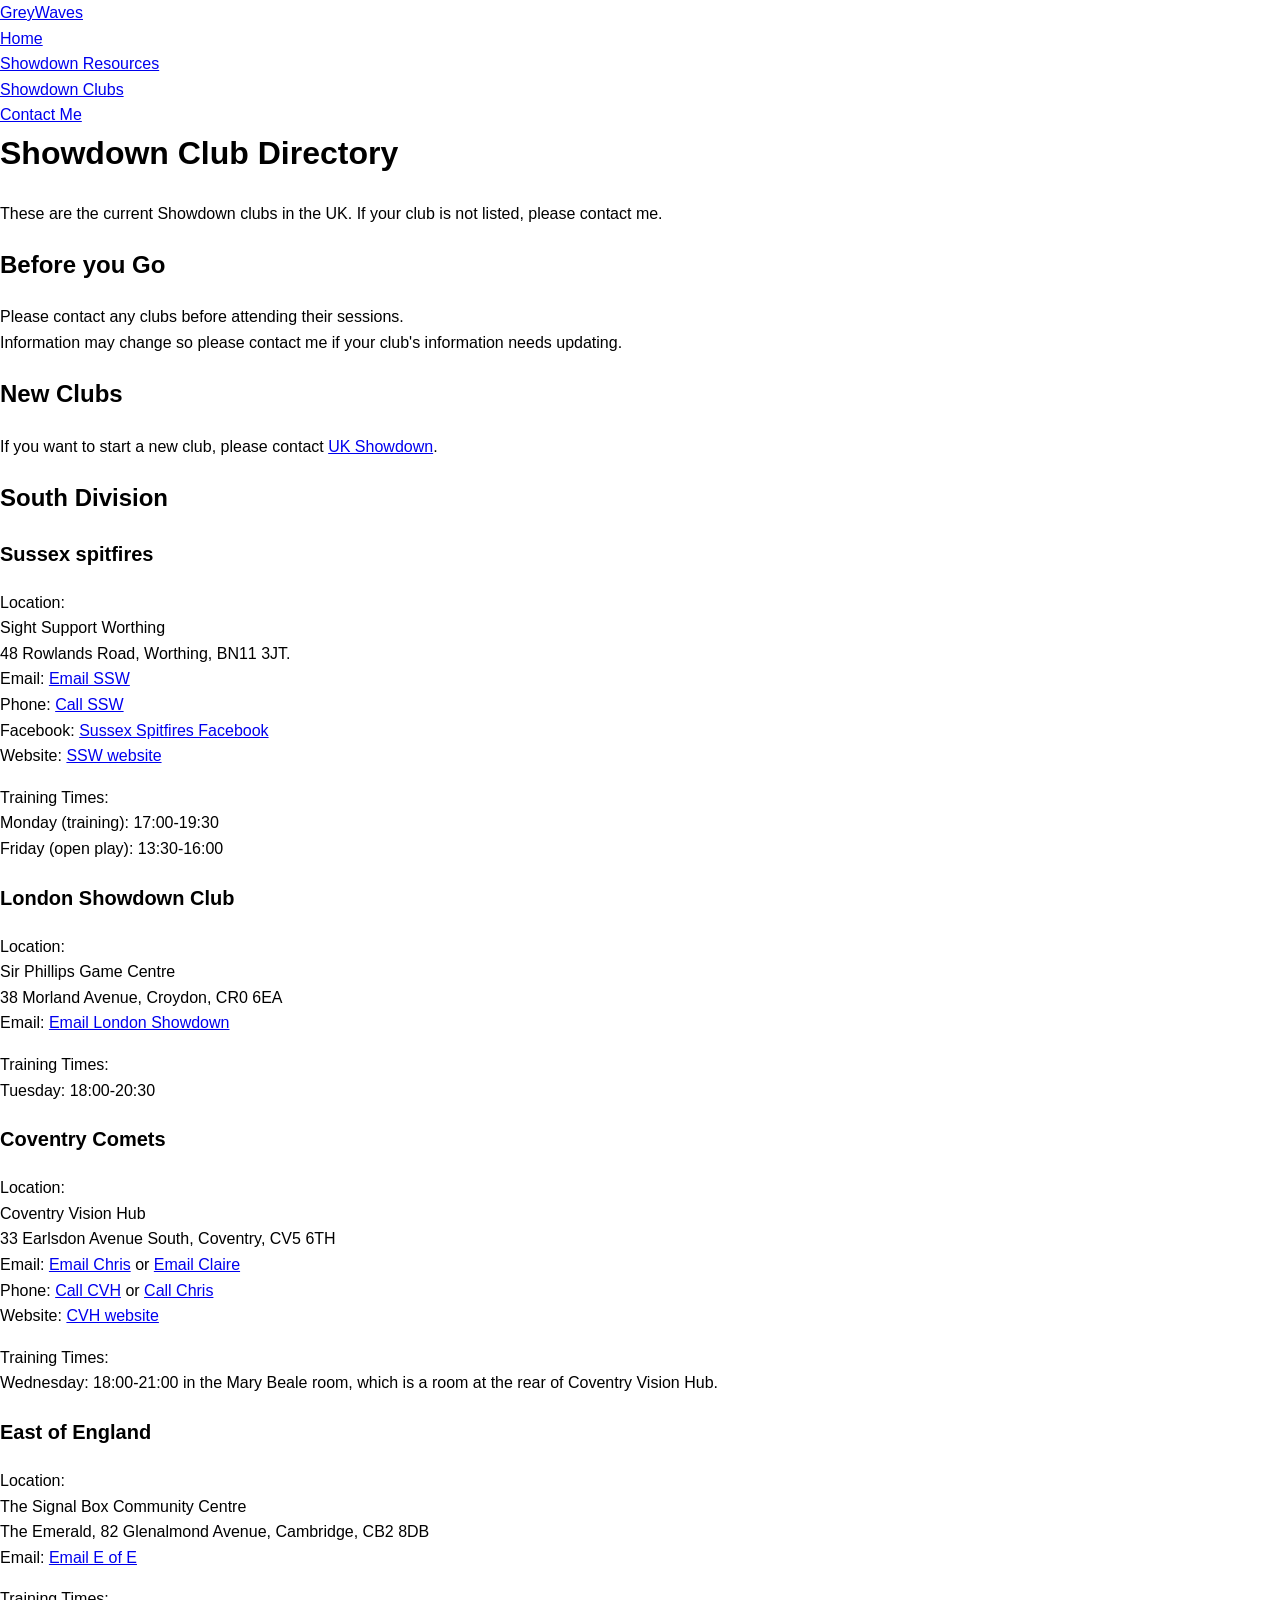
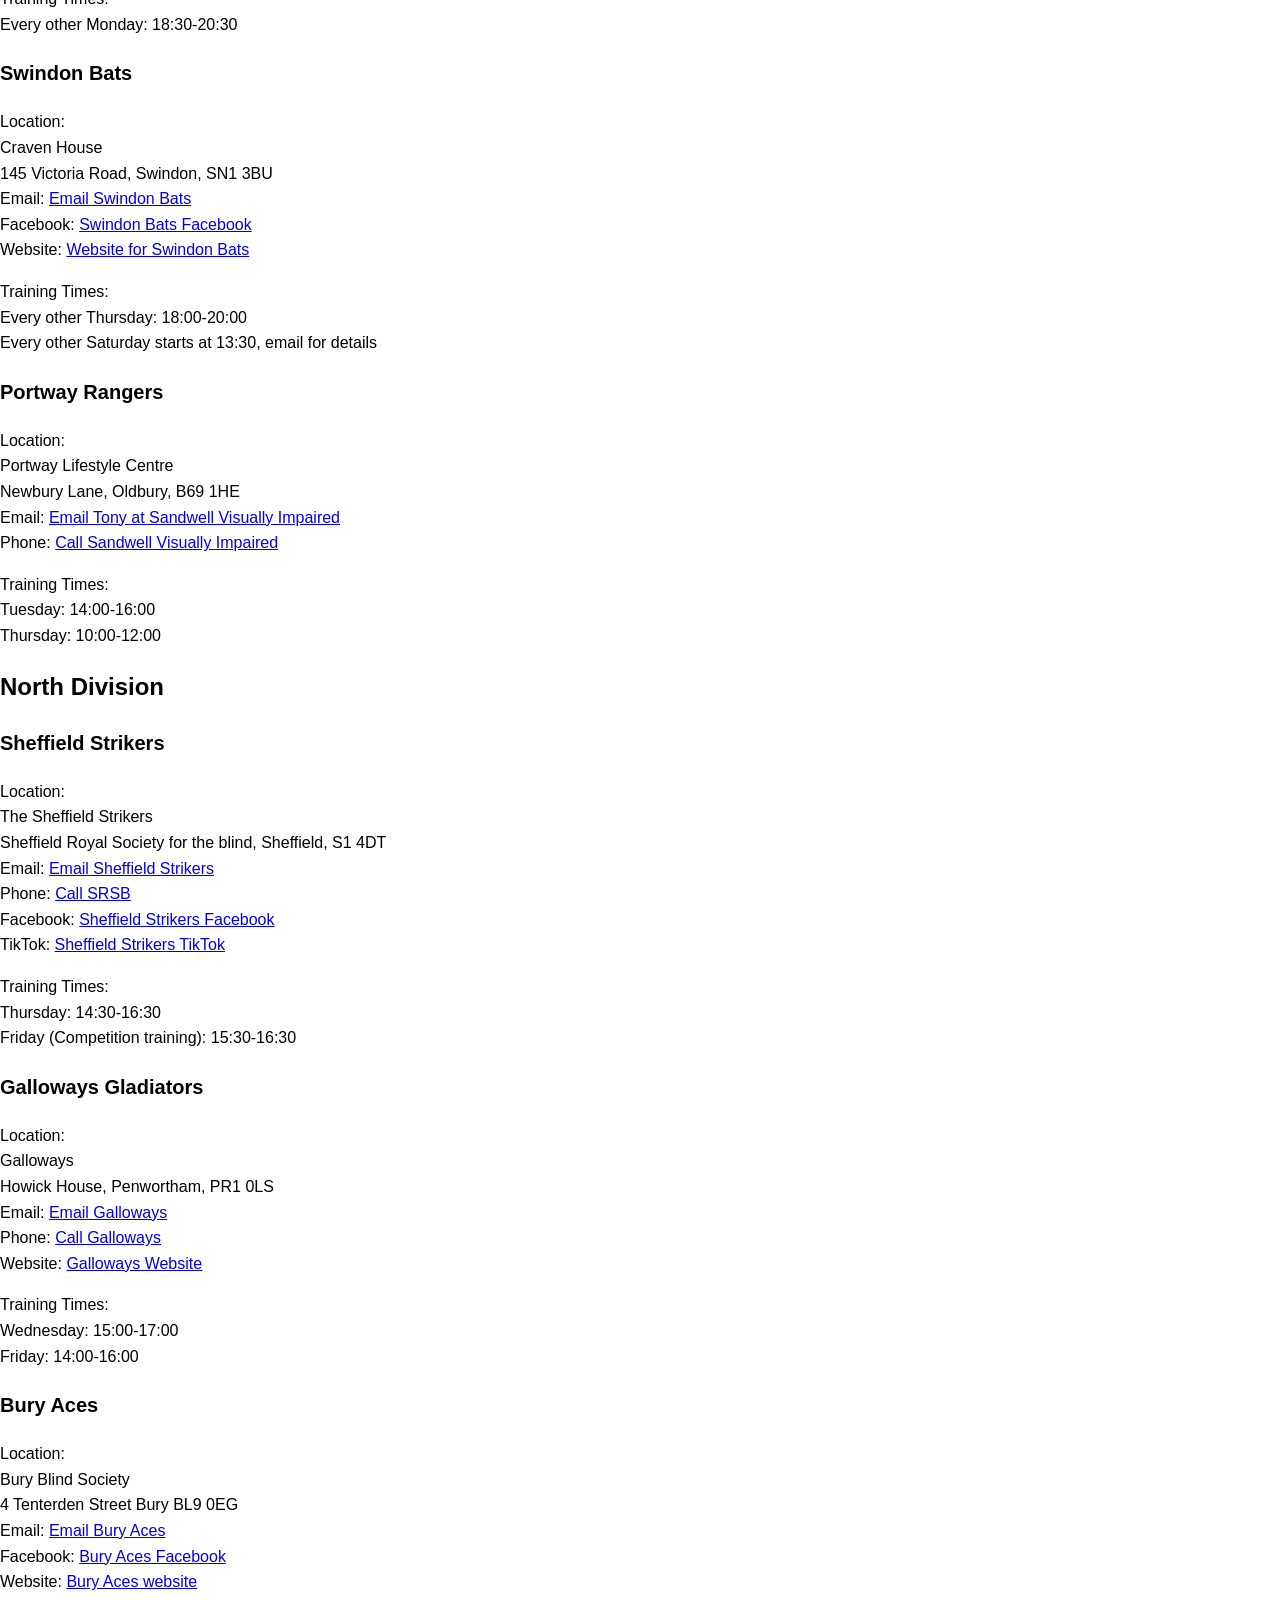
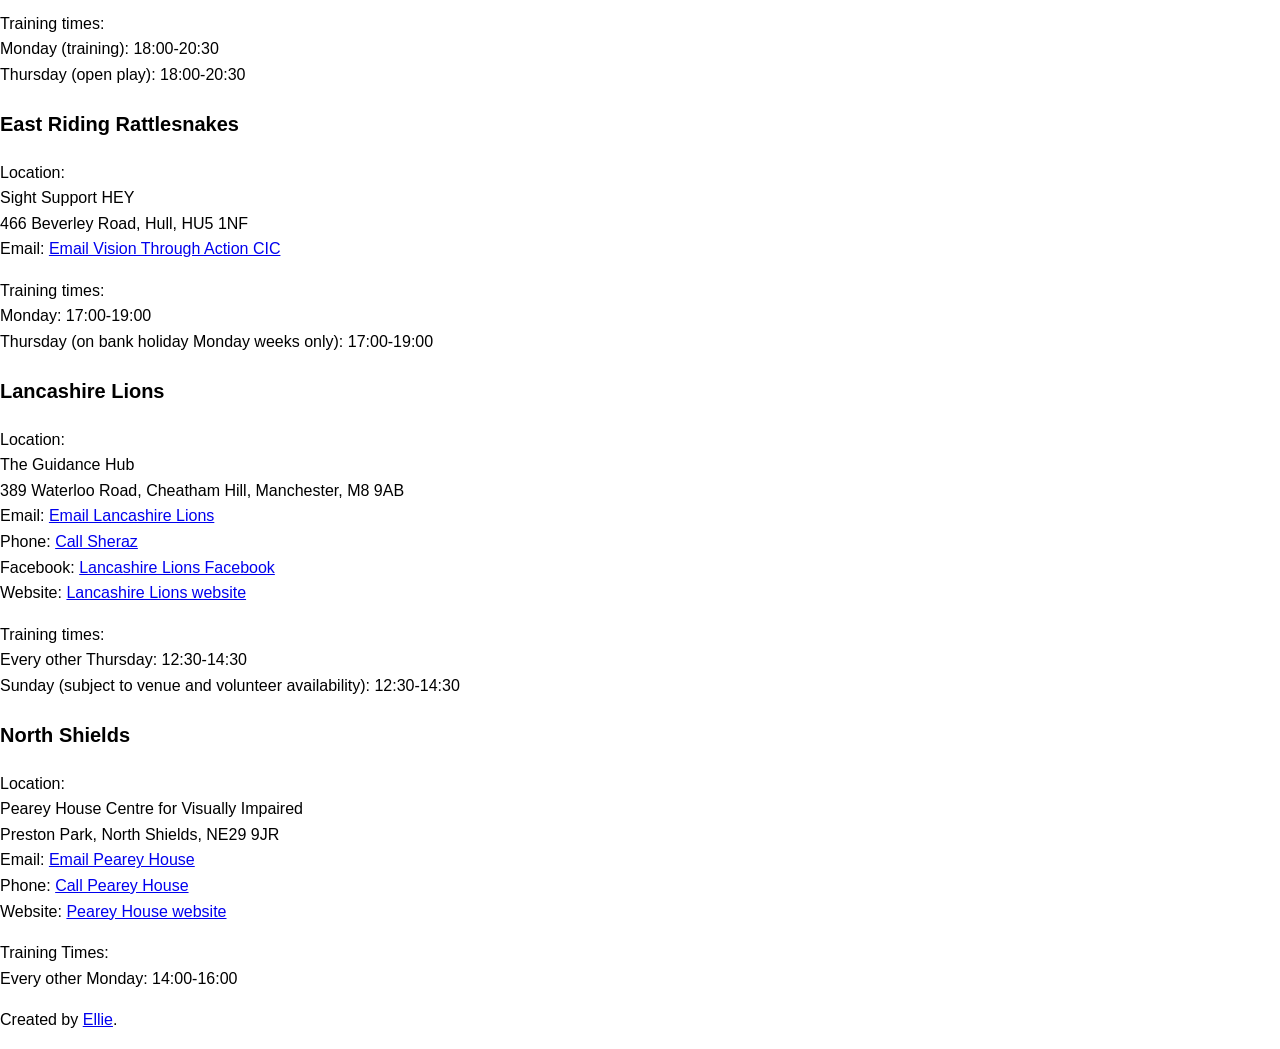
==== clubdirectory.html @ b18cebc3 "Added footer" ====
<!DOCTYPE HTML>
<html>
<head>
    <meta charset="UTF-8">
                  <meta name="viewport" content="width=device-width, initial-scale=1.0, user-scalable=yes">
                  <link rel="stylesheet" href="styles.css">
<title>Showdown Club Directory</title>
</head>
<body>
    <header>
        <a href="https://greywaves.github.io">GreyWaves</a>
        <nav>
            <ul>
                <li><a href='https://greywaves.github.io'>Home</a></li>
                <li><a href='https://greywaves.github.io/resources.html'>Showdown Resources</a></li>
                <li><a href="https://greywaves.github.io/clubdirectory.html">Showdown Clubs</a></li>
                <li><a href='https://greywaves.github.io/contact.html'>Contact Me</a></li>
            </ul>
        </nav>
    </header>
    <main>
<h1>Showdown Club Directory</h1>
<p>These are the current Showdown clubs in the UK. If your club is not listed, please contact me.</p>
<h2>Before you Go</h2>
<p>Please contact any clubs before attending their sessions.
    <br>Information may change so please contact me if your club's information needs updating.</p>
<h2>New Clubs</h2>
<p>If you want to start a new club, please contact <a href='mailto:ukshowdown@gmail.com'>UK Showdown</a>.</p>
    <h2>South Division</h2>
<h3>Sussex spitfires</h3>
<p>Location:
    <br>Sight Support Worthing
    <br>48 Rowlands Road, Worthing, BN11 3JT.
    <br>Email: <a href='mailto:info@sswcharity.org.uk'>Email SSW</a>
    <br>Phone: <a href='tel:+441903235782'>Call SSW</a>
    <br>Facebook: <a href="https://www.facebook.com/p/Sussex-Spitfires-Showdown-Club-61573542395654/">Sussex Spitfires Facebook</a>
    <br>Website: <a href="https://sswcharity.org.uk/member-events/">SSW website</a>
</p>
<p>Training Times:
    <br>Monday (training): 17:00-19:30
    <br>Friday (open play): 13:30-16:00
</p>
<h3>London Showdown Club</h3>
<p>Location:
    <br>Sir Phillips Game Centre
    <br>38 Morland Avenue, Croydon, CR0 6EA
    <br>Email: <a href='mailto:ukshowdown@gmail.com'>Email London Showdown</a>
</p>
<p>Training Times:
    <br>Tuesday: 18:00-20:30
</p>
<h3>Coventry Comets</h3>
<p>Location:
    <br>Coventry Vision Hub
    <br>33 Earlsdon Avenue South, Coventry, CV5 6TH
    <br>Email: <a href='mailto:chris@coventryvision.org.uk'>Email Chris</a> or <a href='mailto:claire@coventryvision.org.uk'>Email Claire</a>
    <br>Phone: <a href='tel:+442476717522'>Call CVH</a> or <a href='tel:+447907417130'>Call Chris</a>
    <br>Website: <a href="https://coventryvision.org.uk/how-we-help/activities/">CVH website</a>
</p>
<p>Training Times:
    <br>Wednesday: 18:00-21:00 in the Mary Beale room, which is a room at the rear of Coventry Vision Hub.
</p>
<h3>East of England</h3>
<p>Location:
    <br>The Signal Box Community Centre
    <br>The Emerald, 82 Glenalmond Avenue, Cambridge, CB2 8DB
    <br>Email: <a href='mailto:'eofeshowdown@gmail.com'>Email E of E</a>
</p>
<p>Training Times:
    <br>Every other Monday: 18:30-20:30</p>
<h3>Swindon Bats</h3>
<p>Location:
    <br>Craven House
    <br>145 Victoria Road, Swindon, SN1 3BU
    <br>Email: <a href='mailto:sports@swindonbats.org.uk'>Email Swindon Bats</a>
    <br>Facebook: <a href="https://www.facebook.com/p/Swindon-Bats-61557355094859/">Swindon Bats Facebook</a>
    <br>Website: <a href='https://www.swindonbats.org/showdown/'>Website for Swindon Bats</a>
</p>
<p>Training Times:
    <br>Every other Thursday: 18:00-20:00
    <br>Every other Saturday starts at 13:30, email for details
</p>
<h3>Portway Rangers</h3>
<p>Location:
    <br>Portway Lifestyle Centre
<br>Newbury Lane, Oldbury, B69 1HE
<br>Email: <a href='mailto:Tony@sandwellvisuallyimpaired.org.uk'>Email Tony at Sandwell Visually Impaired</a>
<br>Phone: <a href="tel:01215254810">Call Sandwell Visually Impaired</a>
</p>
<p>Training Times:
    <br>Tuesday: 14:00-16:00
    <br>Thursday: 10:00-12:00
</p>
<h2>North Division</h2>
    <h3>Sheffield Strikers</h3>
    <p>Location:
        <br>The Sheffield Strikers
        <br>Sheffield Royal Society for the blind, Sheffield, S1 4DT
        <br>Email: <a href='mailto:sheffieldstrikersshowdown@gmail.com'>Email Sheffield Strikers</a>
        <br>Phone: <a href='tel:+441142722757'>Call SRSB</a>
        <br>Facebook: <a href="https://www.facebook.com/p/Sheffield-Strikers-100094418477090/">Sheffield Strikers Facebook</a>
        <br>TikTok: <a href="https://www.tiktok.com/@sheffield_strikers_sd/">Sheffield Strikers TikTok</a>
    </p>
    <p>Training Times:
        <br>Thursday: 14:30-16:30
        <br>Friday (Competition training): 15:30-16:30
    </p>
    <h3>Galloways Gladiators</h3>
    <p>Location:
        <br>Galloways
        <br>Howick House, Penwortham, PR1 0LS
        <br>Email: <a href="enquiries@galloways.org.uk">Email Galloways</a>
        <br>Phone: <a href="tel:01772744148">Call Galloways</a>
        <br>Website: <a href="https://galloways.org.uk/events/">Galloways Website</a>
</p>
<p>Training Times:
    <br>Wednesday: 15:00-17:00
    <br>Friday: 14:00-16:00
</p>
    <h3>Bury Aces</h3>
    <p>Location:
        <br>Bury Blind Society
        <br>4 Tenterden Street Bury BL9 0EG
        <br>Email: <a href="'mailto:info@buryaces.co.uk">Email Bury Aces</a>
        <br>Facebook: <a href="https://www.facebook.com/61579881639294">Bury Aces Facebook</a>
        <br>Website: <a href='https://buryaces.co.uk'>Bury Aces website</a>
        </p>
        <p>Training times:
            <br>Monday (training): 18:00-20:30
            <br>Thursday (open play): 18:00-20:30
        </p>
    <h3>East Riding Rattlesnakes</h3>
    <p>Location:
        <br>Sight Support HEY
        <br>466 Beverley Road, Hull, HU5 1NF
        <br>Email: <a href="mailto:contact@visionthroughaction.org.uk">Email Vision Through Action CIC</a>
    </p>
    <p>Training times:
        <br>Monday: 17:00-19:00
        <br>Thursday (on bank holiday Monday weeks only): 17:00-19:00
    </p>
    <h3>Lancashire Lions</h3>
    <p>Location:
        <br>The Guidance Hub
        <br>389 Waterloo Road, Cheatham Hill, Manchester, M8 9AB 
        <br>Email: <a href="mailto:lancashirelions@gmail.com">Email Lancashire Lions</a>
        <br>Phone: <a href="tel:+447581351786">Call Sheraz</a>
        <br>Facebook: <a href="https://www.facebook.com/p/Lancashire-Lions-VISC-100090513025617/">Lancashire Lions Facebook</a>
        <br>Website: <a href="https://www.llvisc.com">Lancashire Lions website</a>
    </p>
    <p>Training times:
        <br>Every other Thursday: 12:30-14:30
        <br>Sunday (subject to venue and volunteer availability): 12:30-14:30
    </p>
        <h3>North Shields</h3>
        <p>Location:
            <br>Pearey House Centre for Visually Impaired
            <br>Preston Park, North Shields, NE29 9JR
            <br>Email: <a href='mailto:peareyhouse2@hotmail.co.uk'>Email Pearey House</a>
            <br>Phone: <a href='tel:+441912574388'>Call Pearey House</a>
            <br>Website: <a href="https://www.facebook.com/Peareyhouse/?locale=en_GB">Pearey House website</a>
        </p>
        <p>Training Times:
            <br>Every other Monday: 14:00-16:00
        </p>
        </main>
        <footer
        <p>Created by 
            <a href="https://instagram.com/somewhatellie">Ellie</a>.
        </p>
    </footer>
    </body>
</html>
---- styles.css ----
html {
    font-size: 100%;
}
body {
    font-family: Arial, Helvetica, sans-serif;
    font-size: 1rem;
    line-height :1.6;
    color: #000000;
    background-color: #ffffff;
    margin: 0;
    padding: 0;
}
h1 {
    font-size: 2rem;
    margin-top: 0;
}

h2 {
    font-size: 1.5rem;
}

h3 {
    font-size: 1.25rem;
}

ul,
ol {
    list-style-type: none;    
margin: 0;
Padding: 0;

a:focus,
button:focus,
input:focus,
textarea:focus,
select:focus {
    outline: 0.2rem solid var(--focus-color);
    outline-offset: 0.15rem;
}

}
a:visited {
    color: green;
}

.visually-hidden {
    border: 0;
    clip: rect(0,0,0,0);
    height: 1px;
    margin: -1px;
    overflow: hidden;
    padding: 0;
    position: absolute;
    width: 1px;
    white-space: nowrap;
}
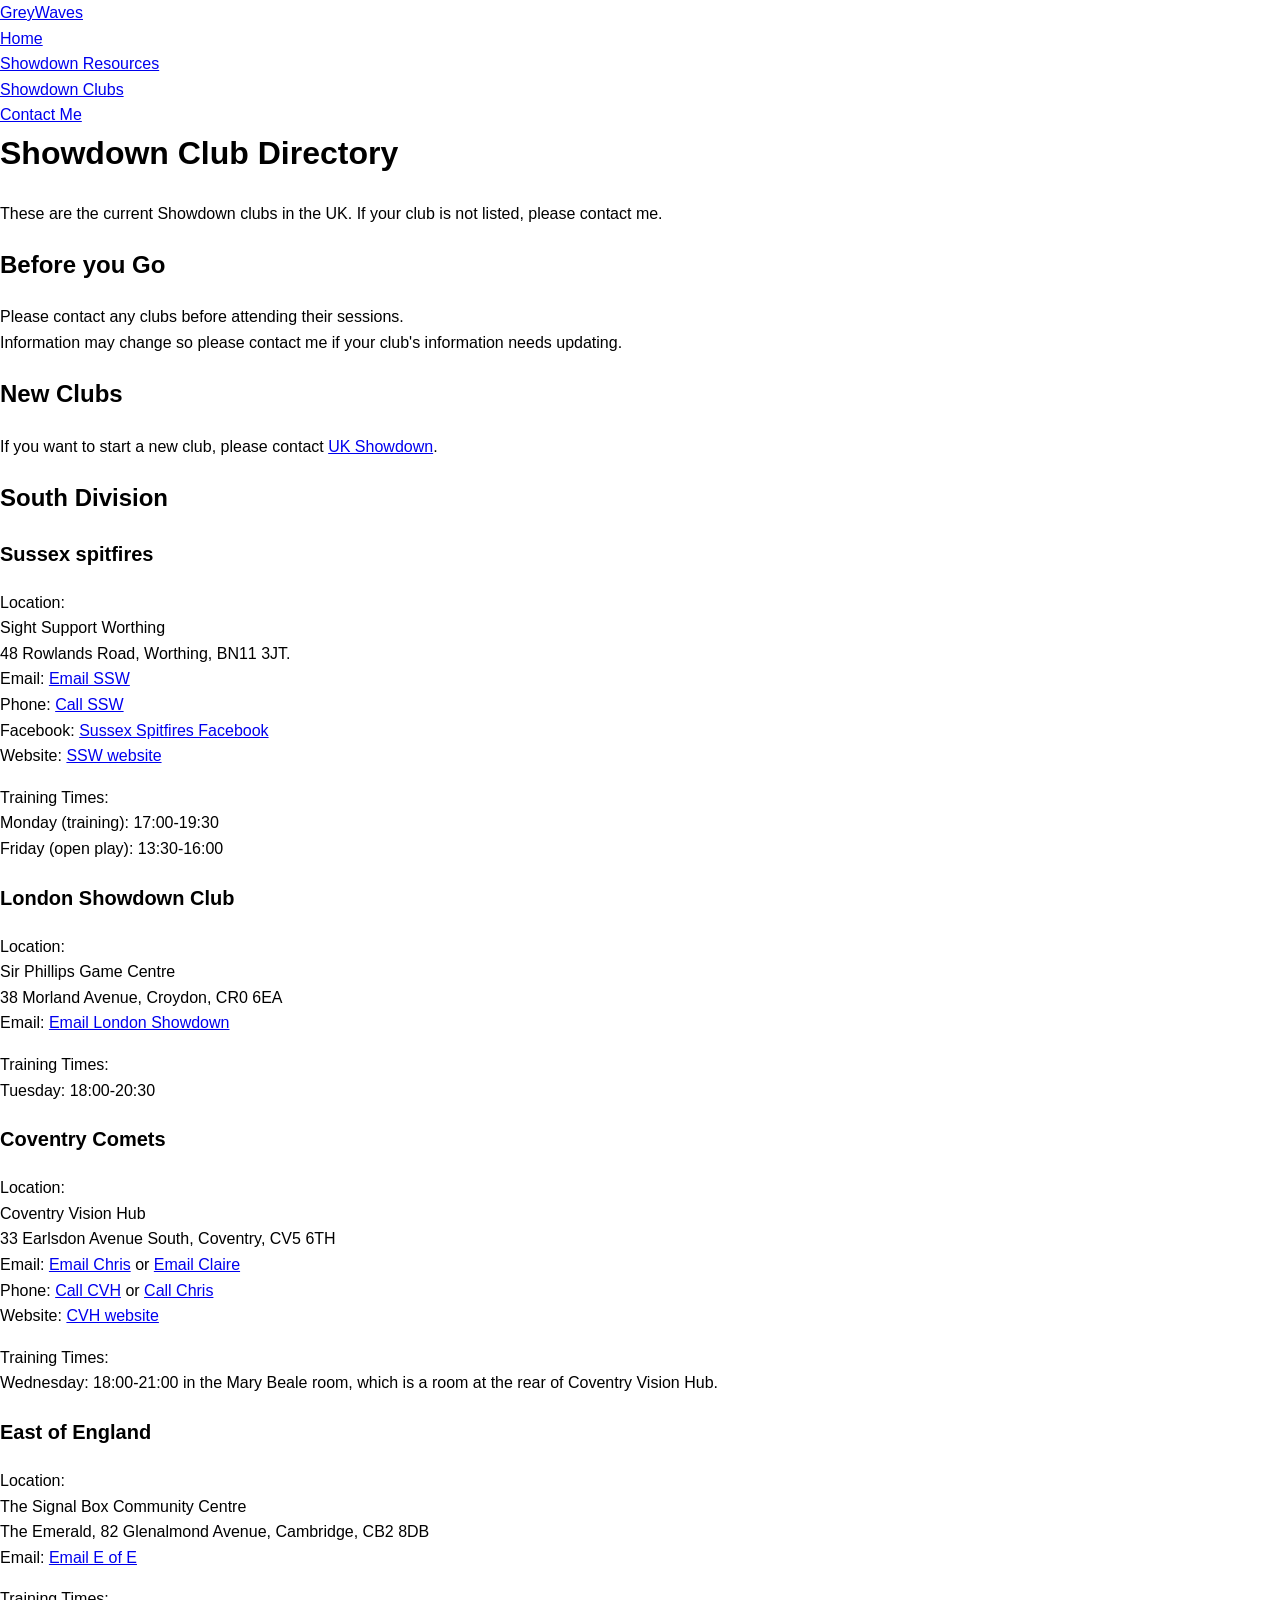
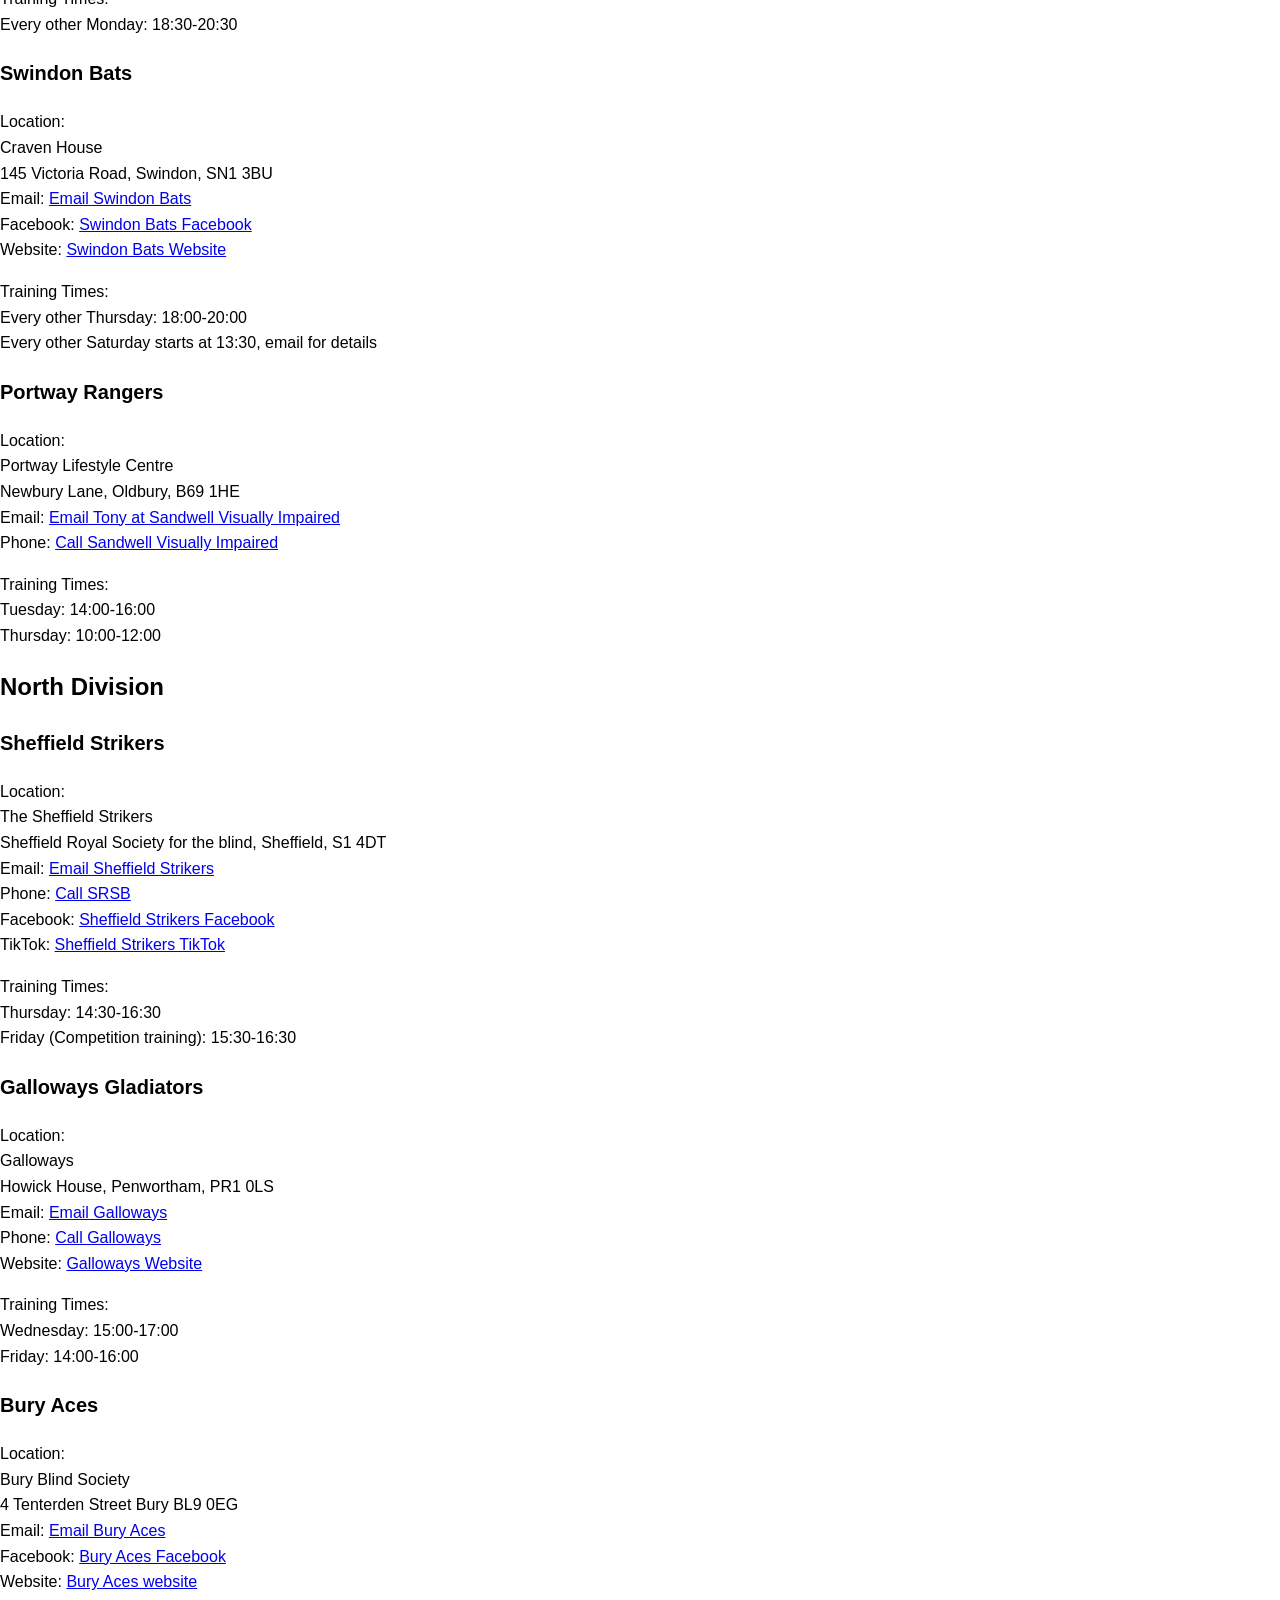
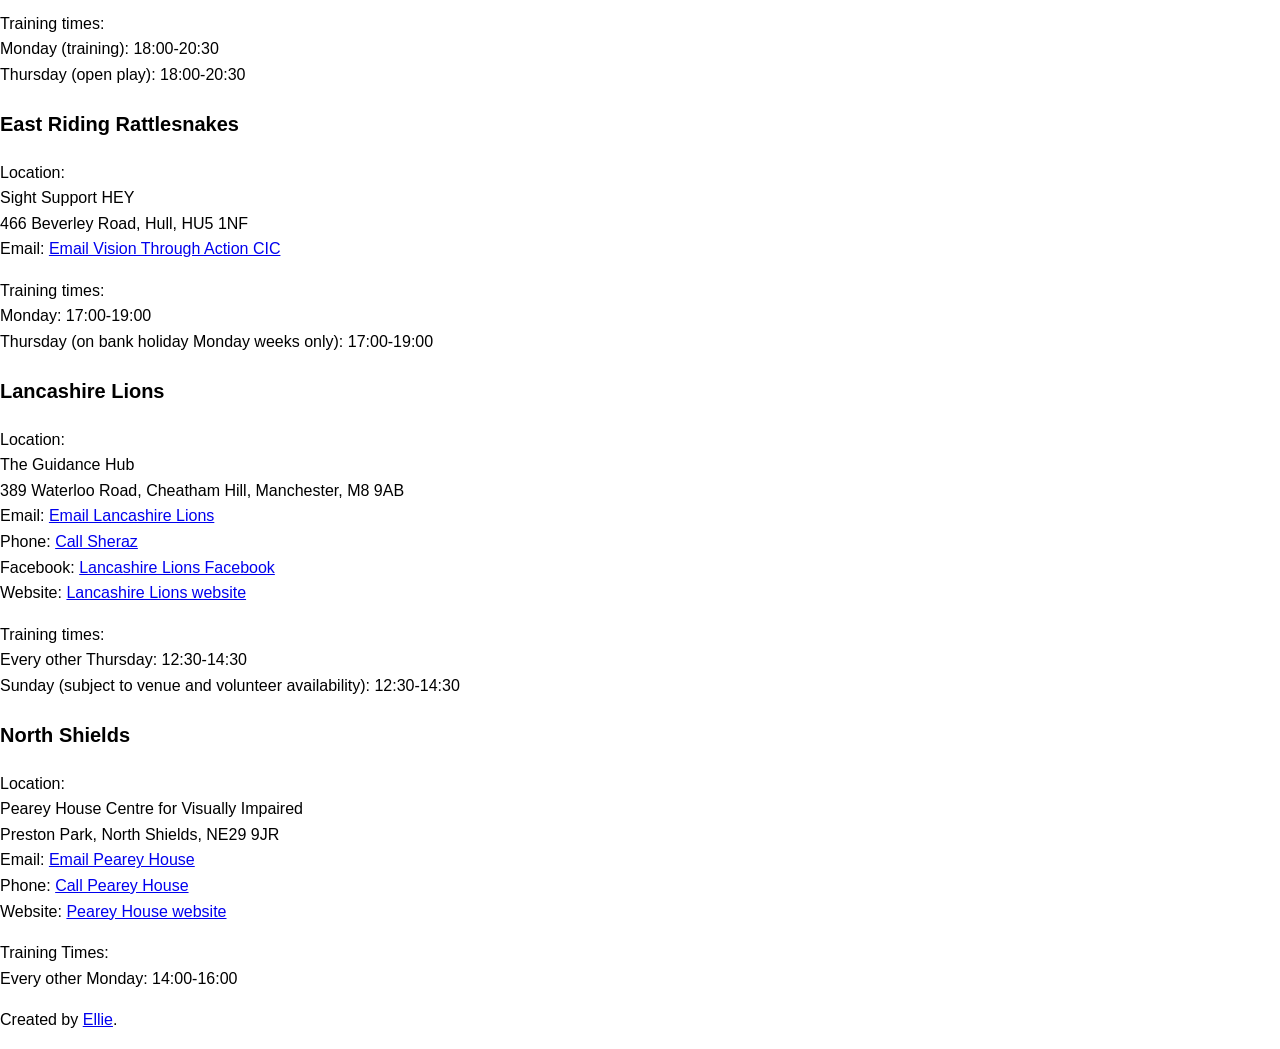
==== commit 14f6c6b7: "Even more content on homepage, organising into lists and clarifications" ====
--- a/clubdirectory.html
+++ b/clubdirectory.html
@@ -74,7 +74,7 @@
     <br>145 Victoria Road, Swindon, SN1 3BU
     <br>Email: <a href='mailto:sports@swindonbats.org.uk'>Email Swindon Bats</a>
     <br>Facebook: <a href="https://www.facebook.com/p/Swindon-Bats-61557355094859/">Swindon Bats Facebook</a>
-    <br>Website: <a href='https://www.swindonbats.org/showdown/'>Website for Swindon Bats</a>
+    <br>Website: <a href='https://www.swindonbats.org/showdown/'>Swindon Bats Website</a>
 </p>
 <p>Training Times:
     <br>Every other Thursday: 18:00-20:00
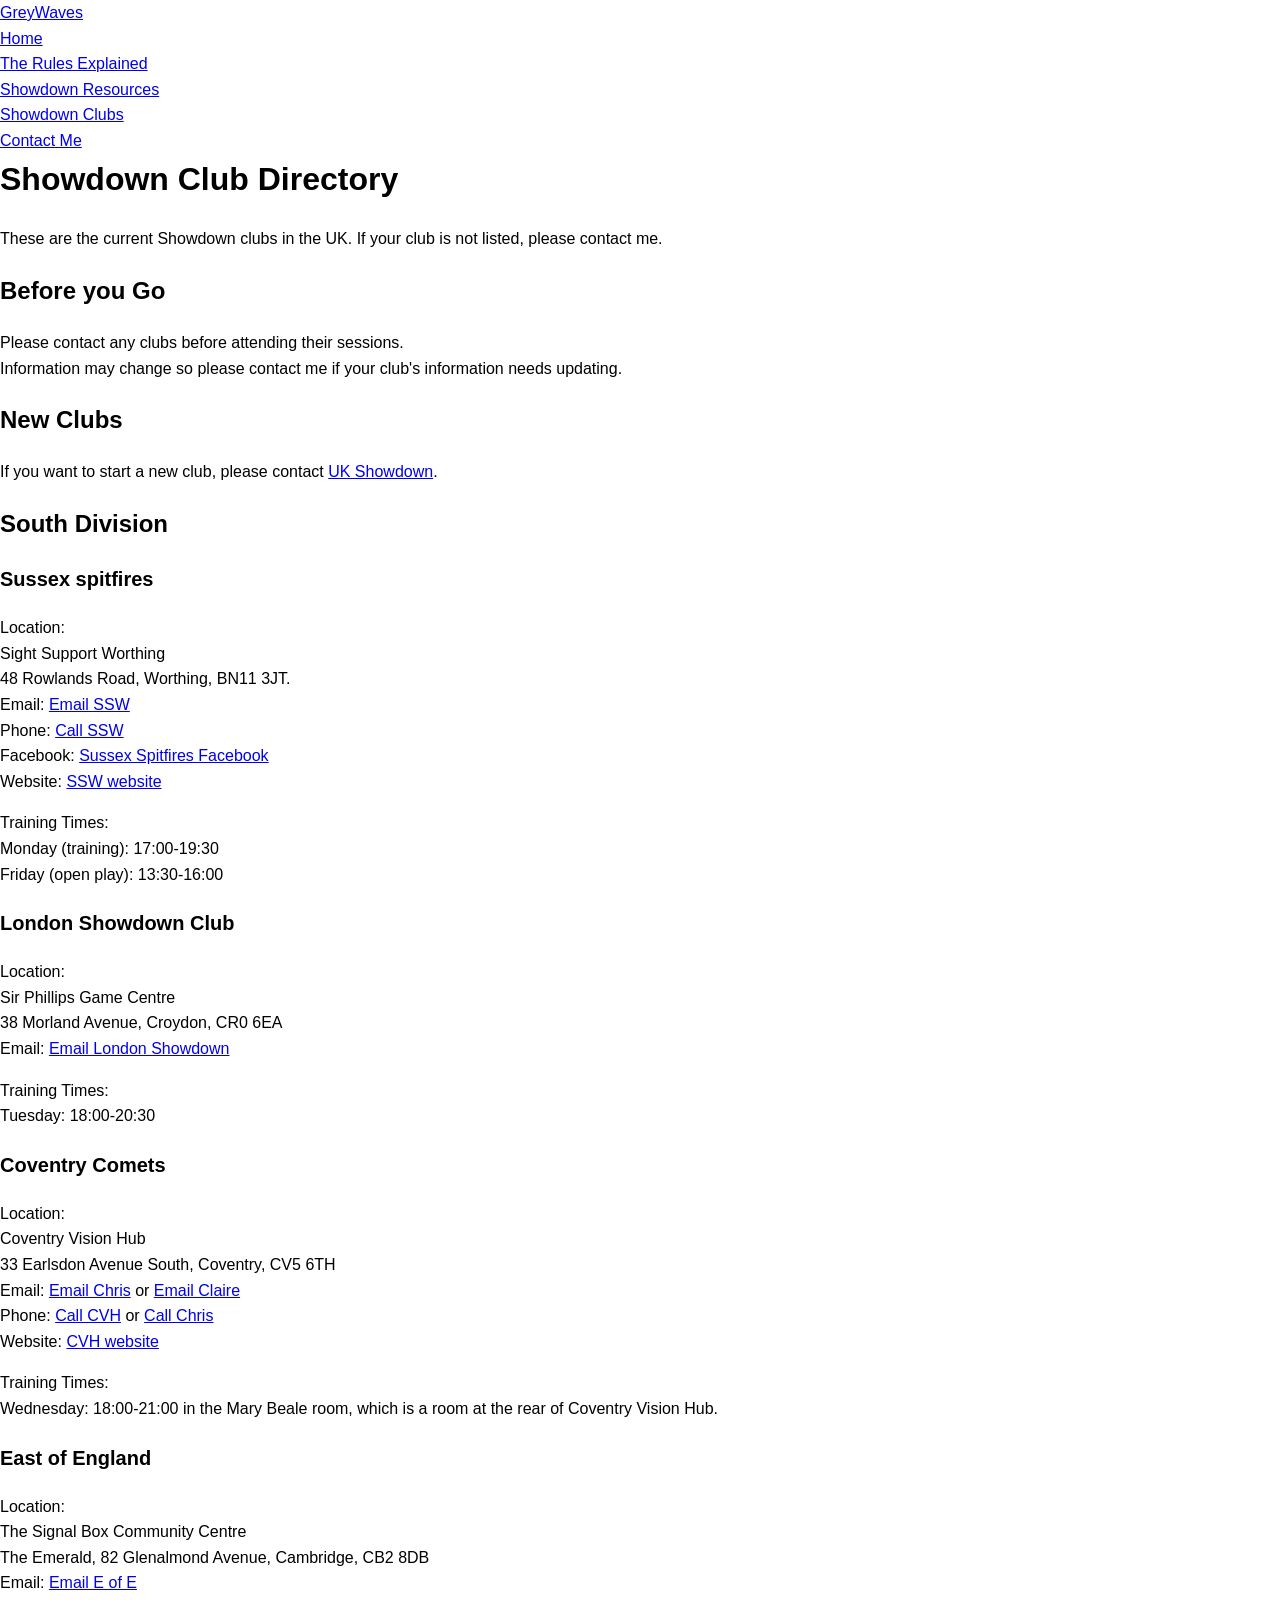
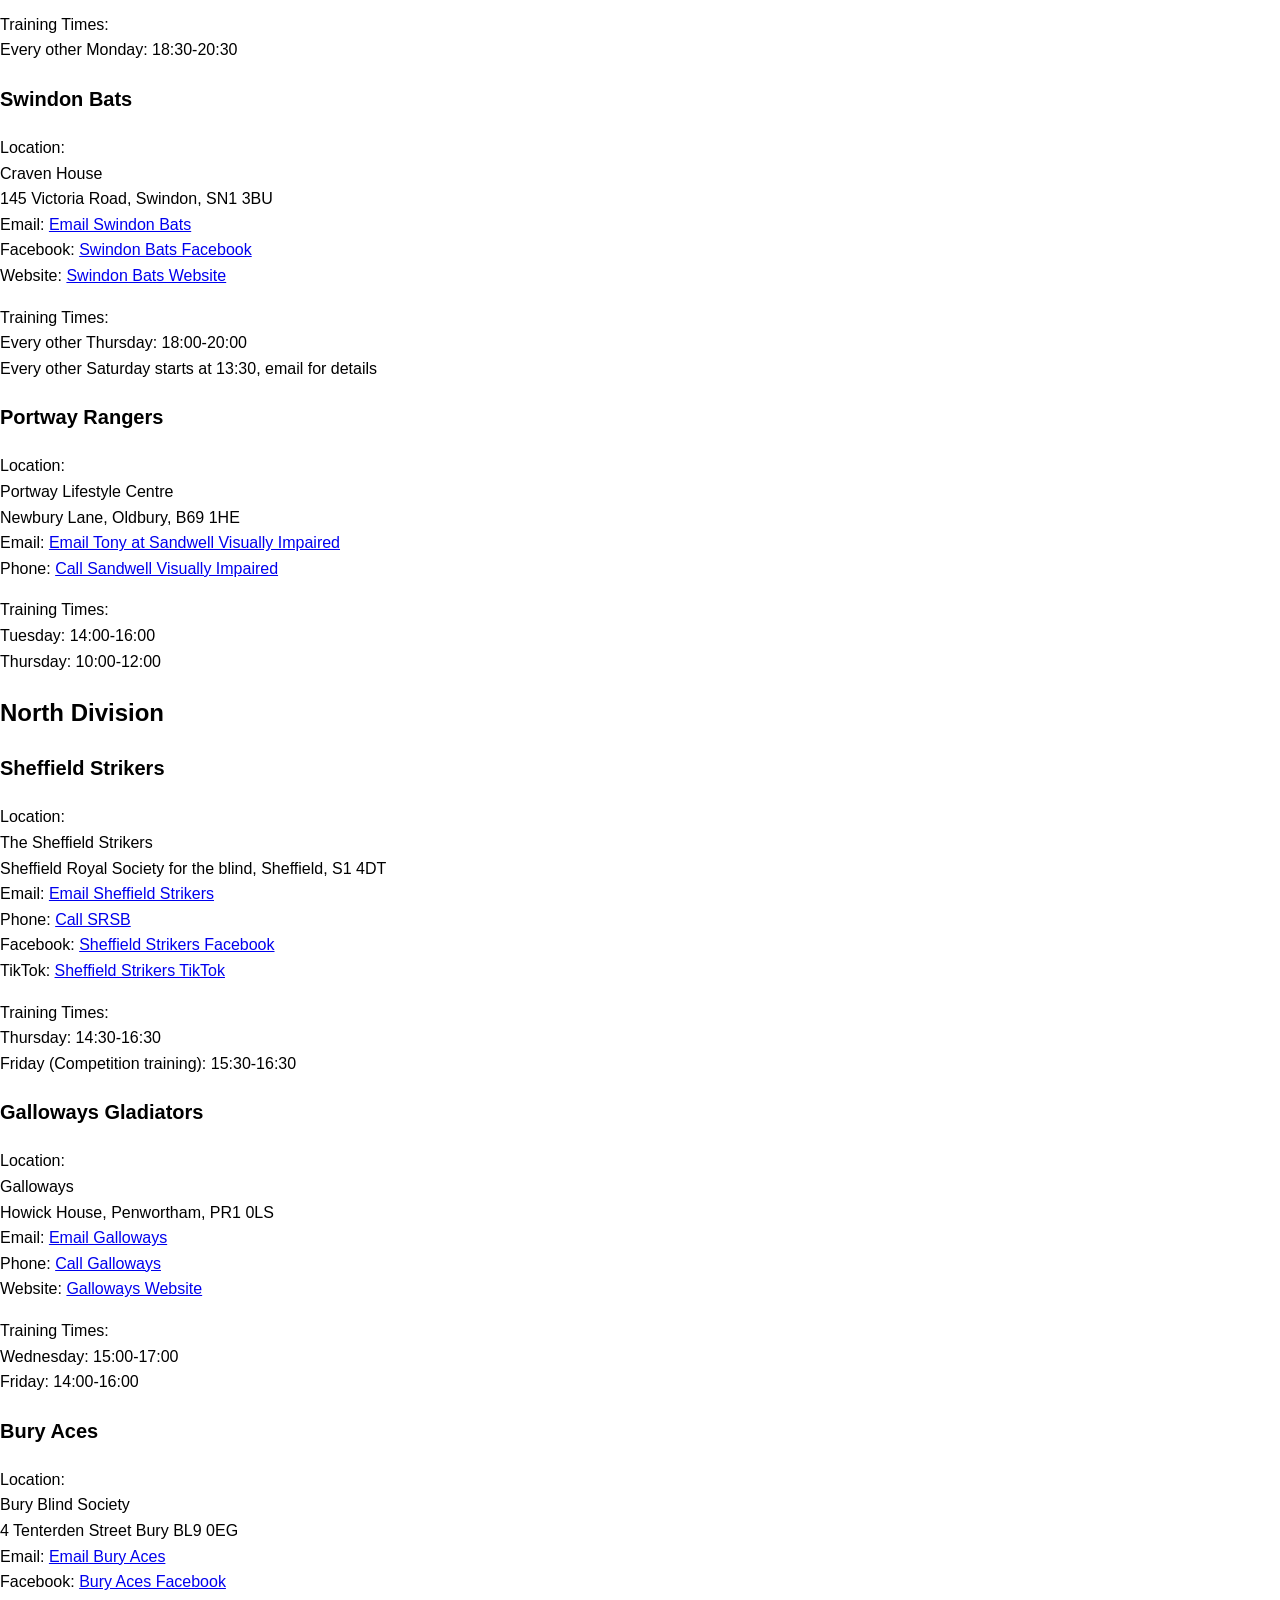
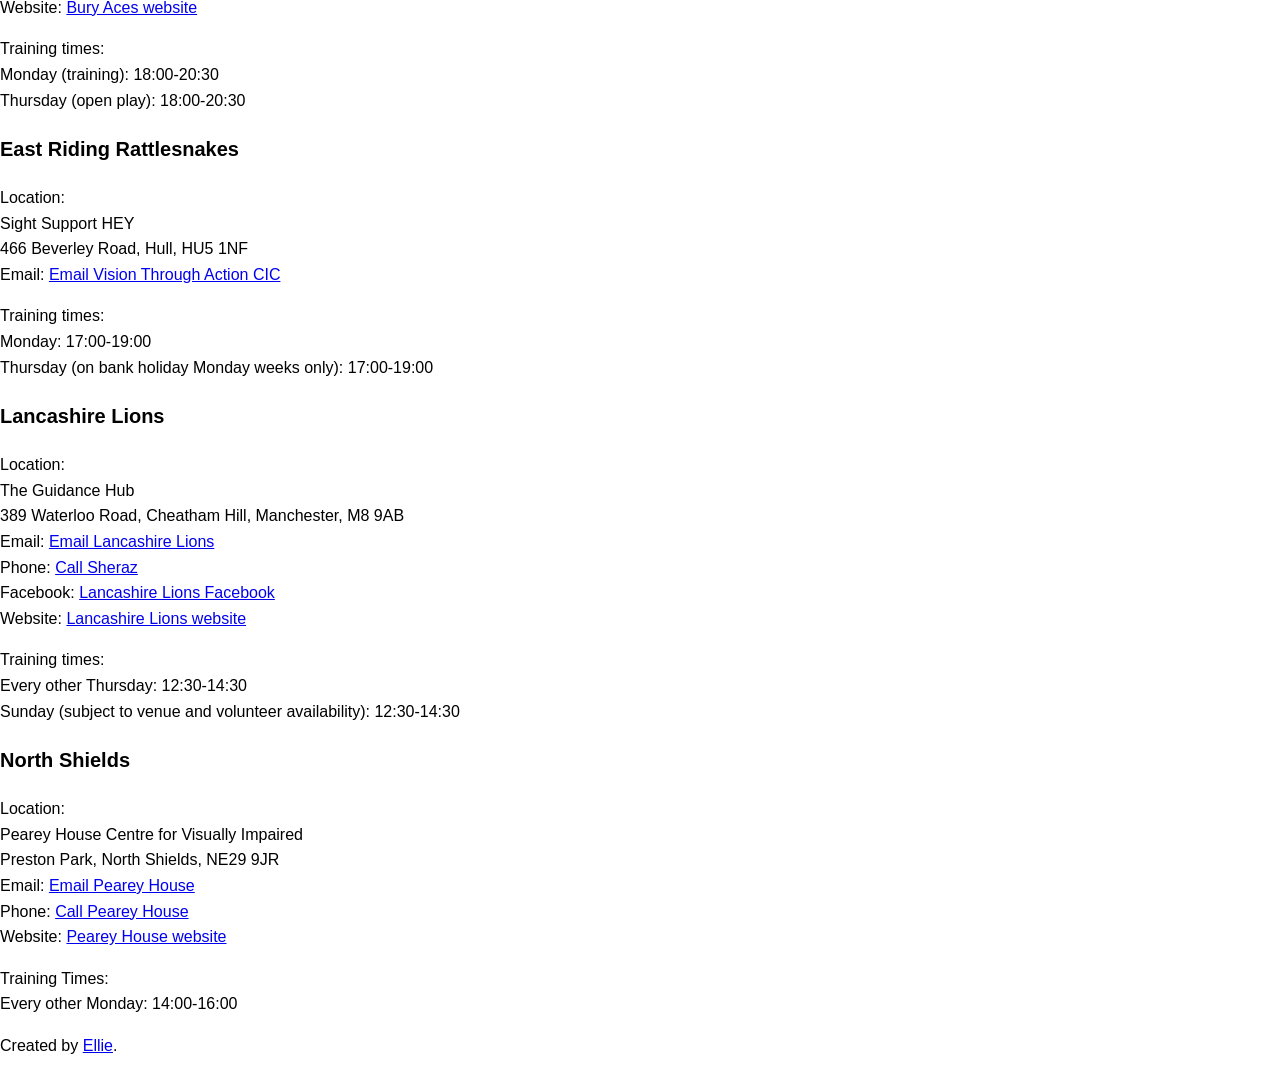
==== commit cceb1577: "Adding rules doc and fixing nav" ====
--- a/clubdirectory.html
+++ b/clubdirectory.html
@@ -12,6 +12,7 @@
         <nav>
             <ul>
                 <li><a href='https://greywaves.github.io'>Home</a></li>
+                <li><a href='https://greywaves.github.io/showdown-explained.html'>The Rules Explained</a></li>
                 <li><a href='https://greywaves.github.io/resources.html'>Showdown Resources</a></li>
                 <li><a href="https://greywaves.github.io/clubdirectory.html">Showdown Clubs</a></li>
                 <li><a href='https://greywaves.github.io/contact.html'>Contact Me</a></li>
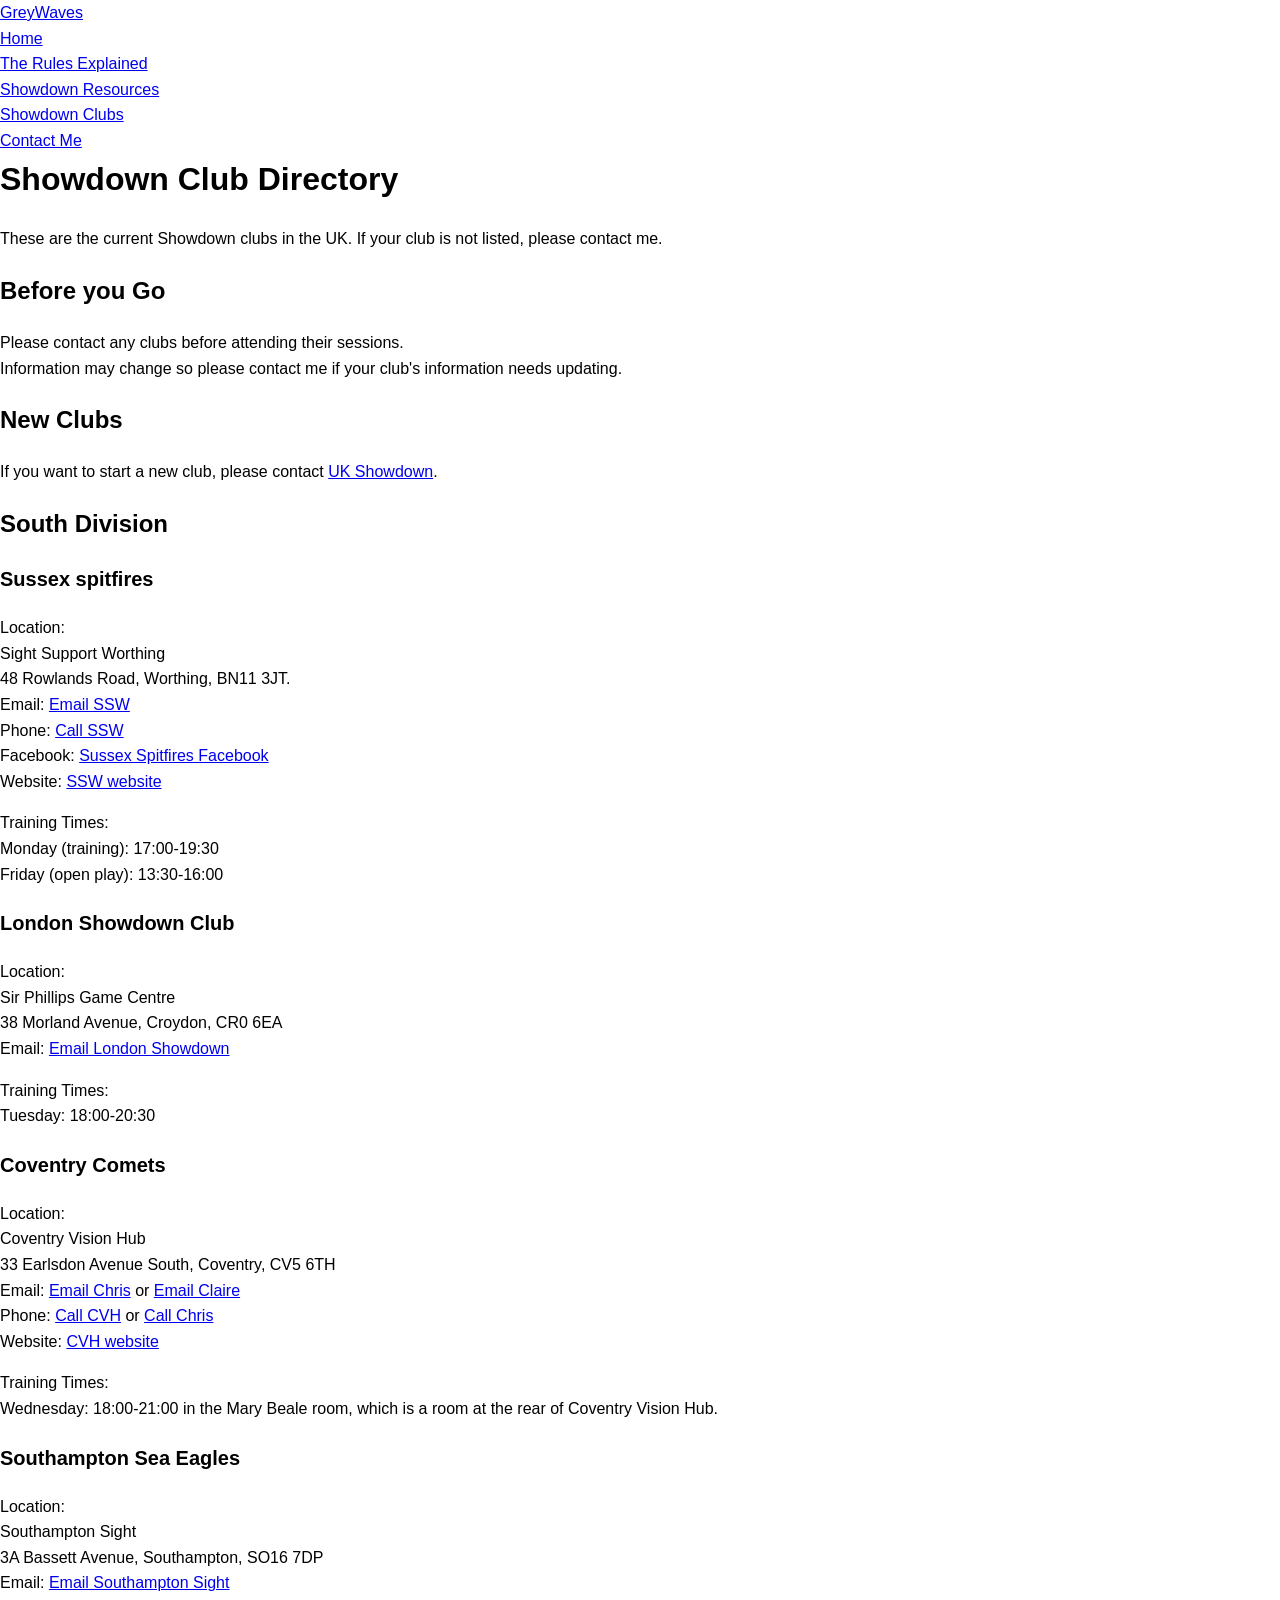
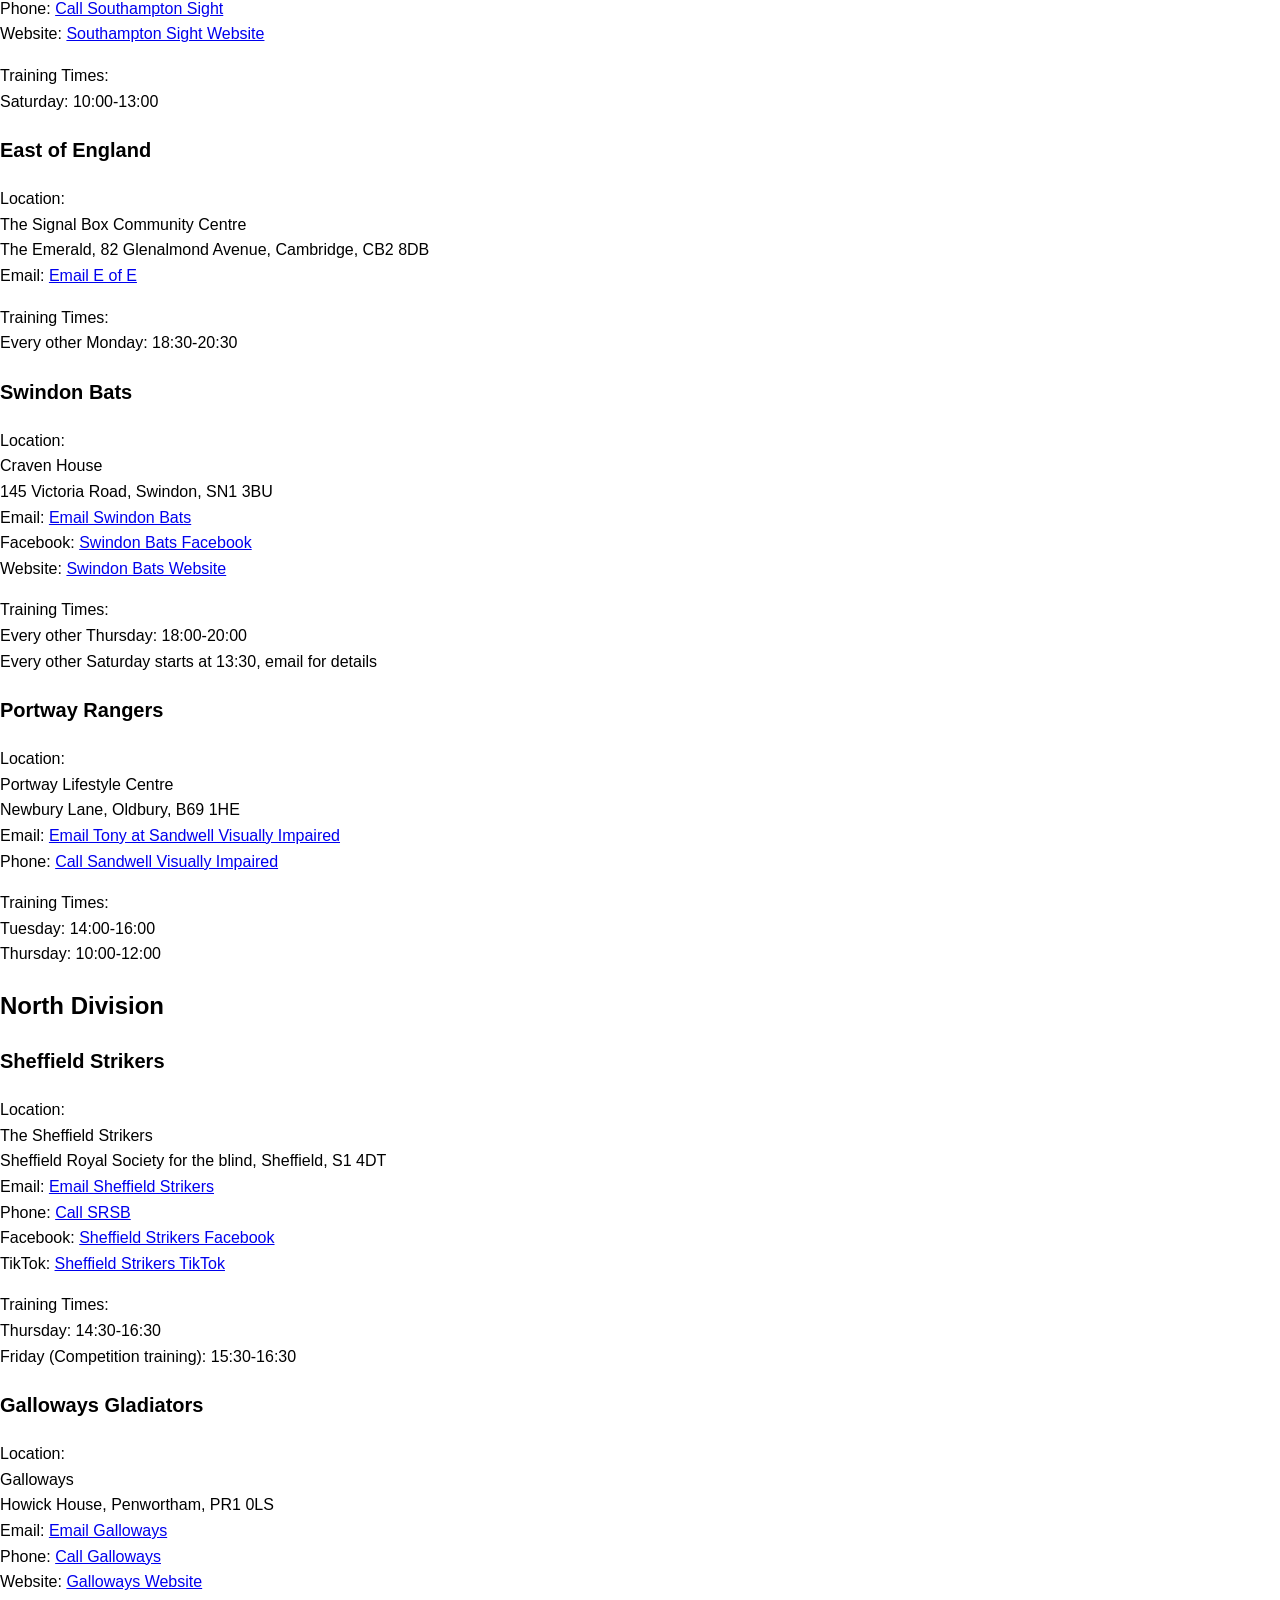
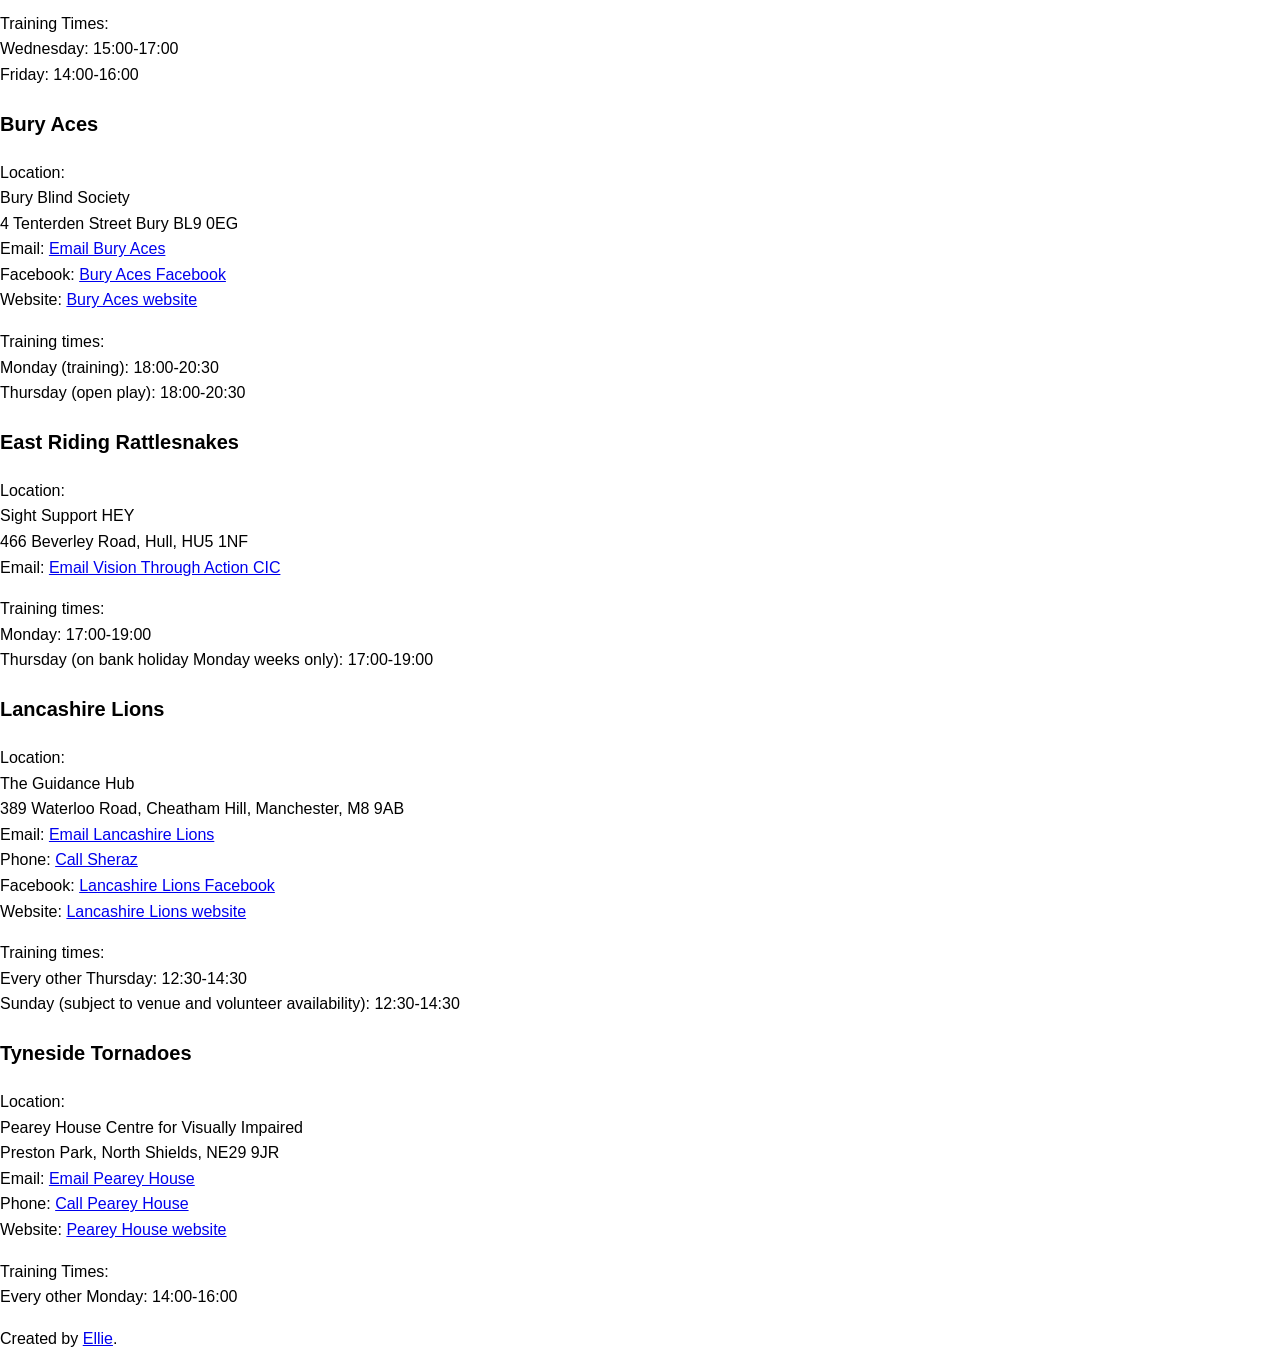
==== commit 8af6fbc9: "Updating Club info and adding Southampton" ====
--- a/clubdirectory.html
+++ b/clubdirectory.html
@@ -61,7 +61,18 @@
 <p>Training Times:
     <br>Wednesday: 18:00-21:00 in the Mary Beale room, which is a room at the rear of Coventry Vision Hub.
 </p>
-<h3>East of England</h3>
+<h3>Southampton Sea Eagles</h3>
+        <p>Location:
+            <br>Southampton Sight
+            <br>3A Bassett Avenue, Southampton, SO16 7DP
+            <br>Email: <a href='mailto:support@southamptonsight.org.uk'>Email Southampton Sight</a>
+            <br>Phone: <a href='tel:+442380769882'>Call Southampton Sight</a>
+            <br>Website: <a href="https://southamptonsight.org.uk/">Southampton Sight Website</a>
+        </p>
+        <p>Training Times:
+            <br>Saturday: 10:00-13:00
+        </p>
+        <h3>East of England</h3>
 <p>Location:
     <br>The Signal Box Community Centre
     <br>The Emerald, 82 Glenalmond Avenue, Cambridge, CB2 8DB
@@ -153,7 +164,7 @@
         <br>Every other Thursday: 12:30-14:30
         <br>Sunday (subject to venue and volunteer availability): 12:30-14:30
     </p>
-        <h3>North Shields</h3>
+        <h3>Tyneside Tornadoes</h3>
         <p>Location:
             <br>Pearey House Centre for Visually Impaired
             <br>Preston Park, North Shields, NE29 9JR
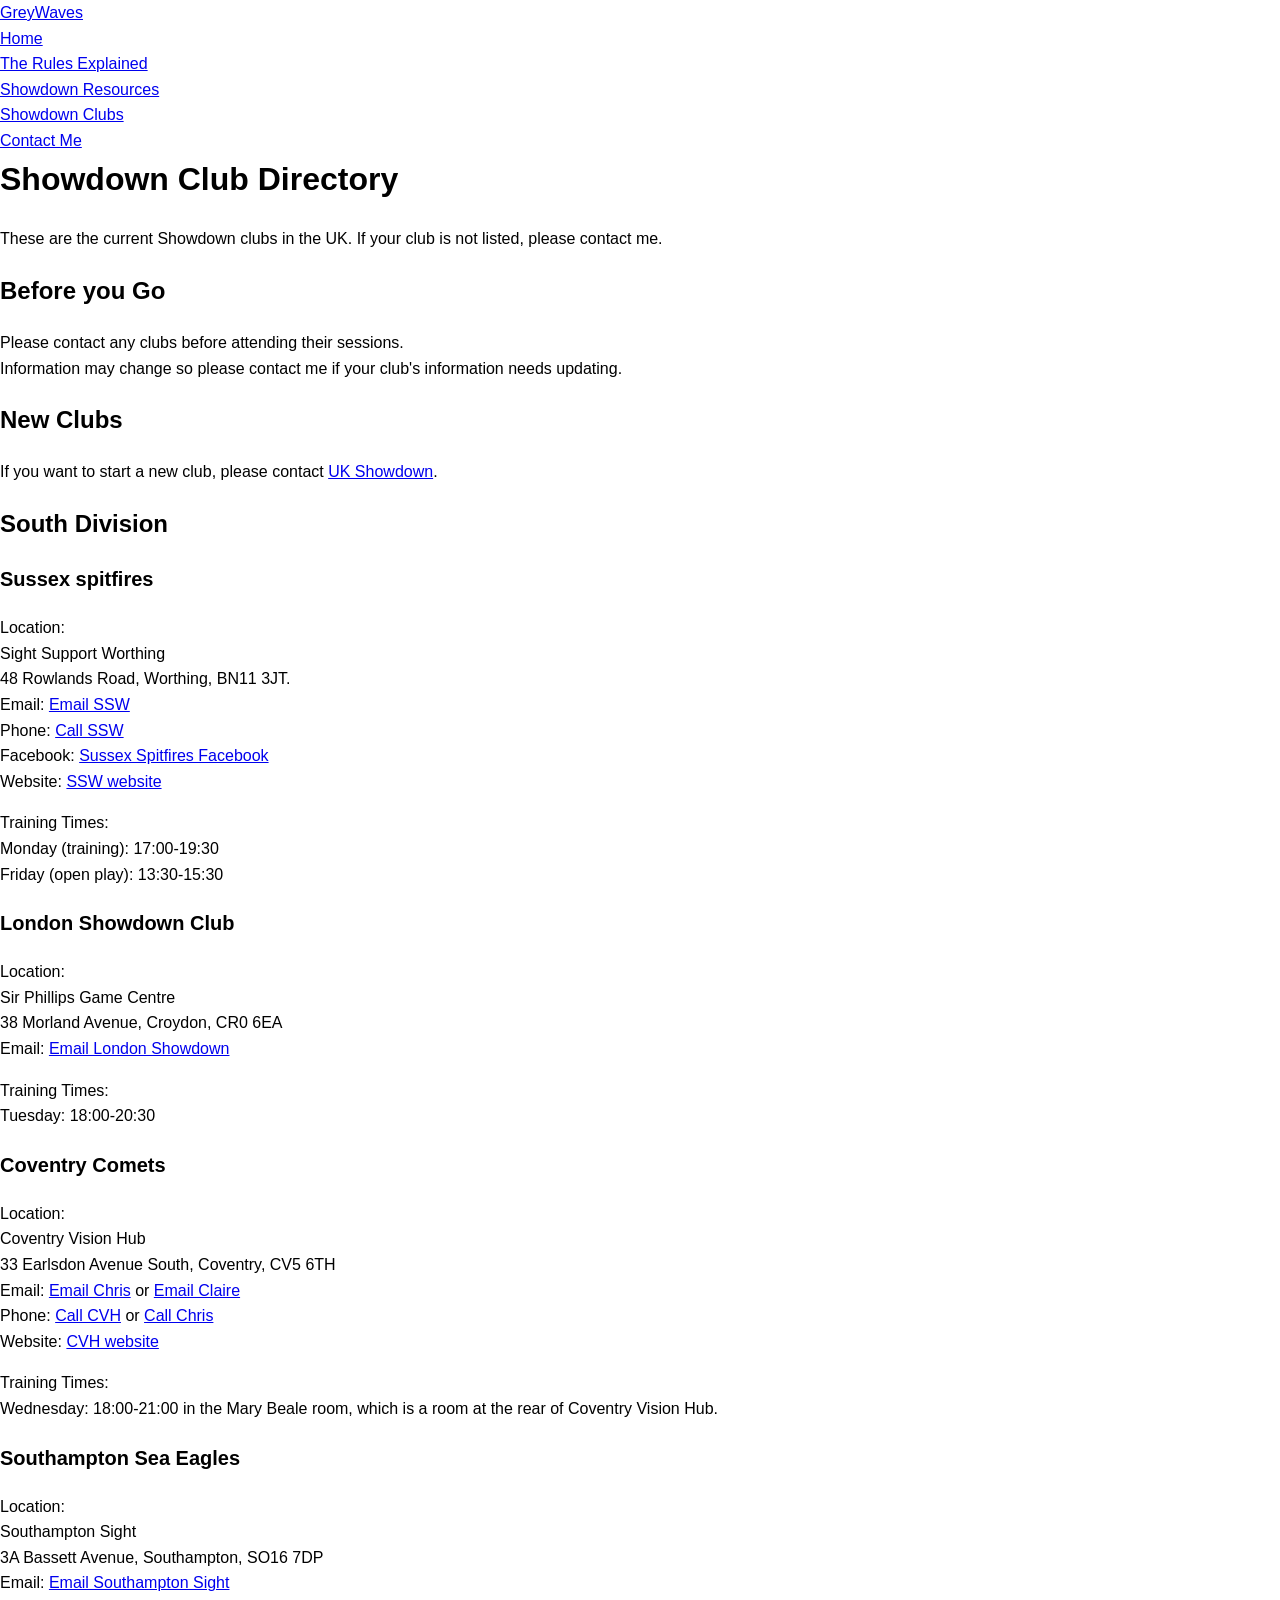
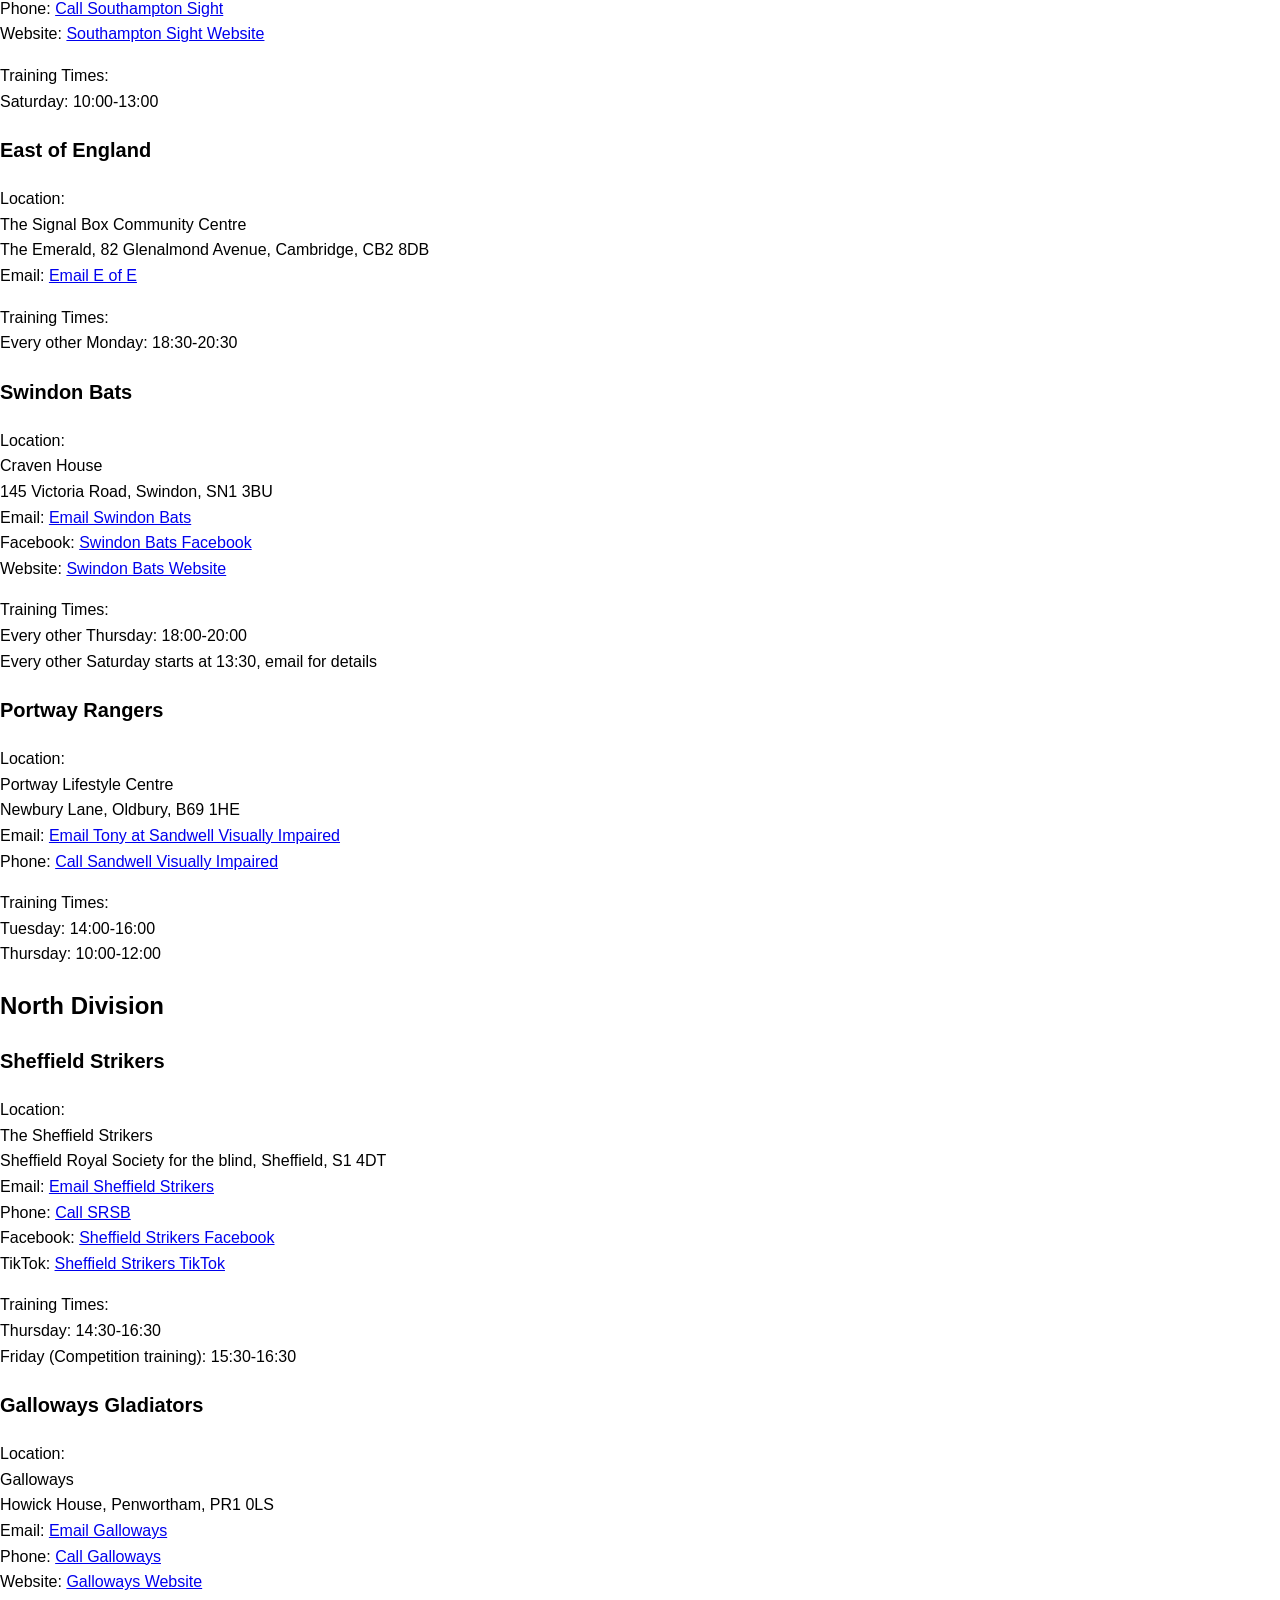
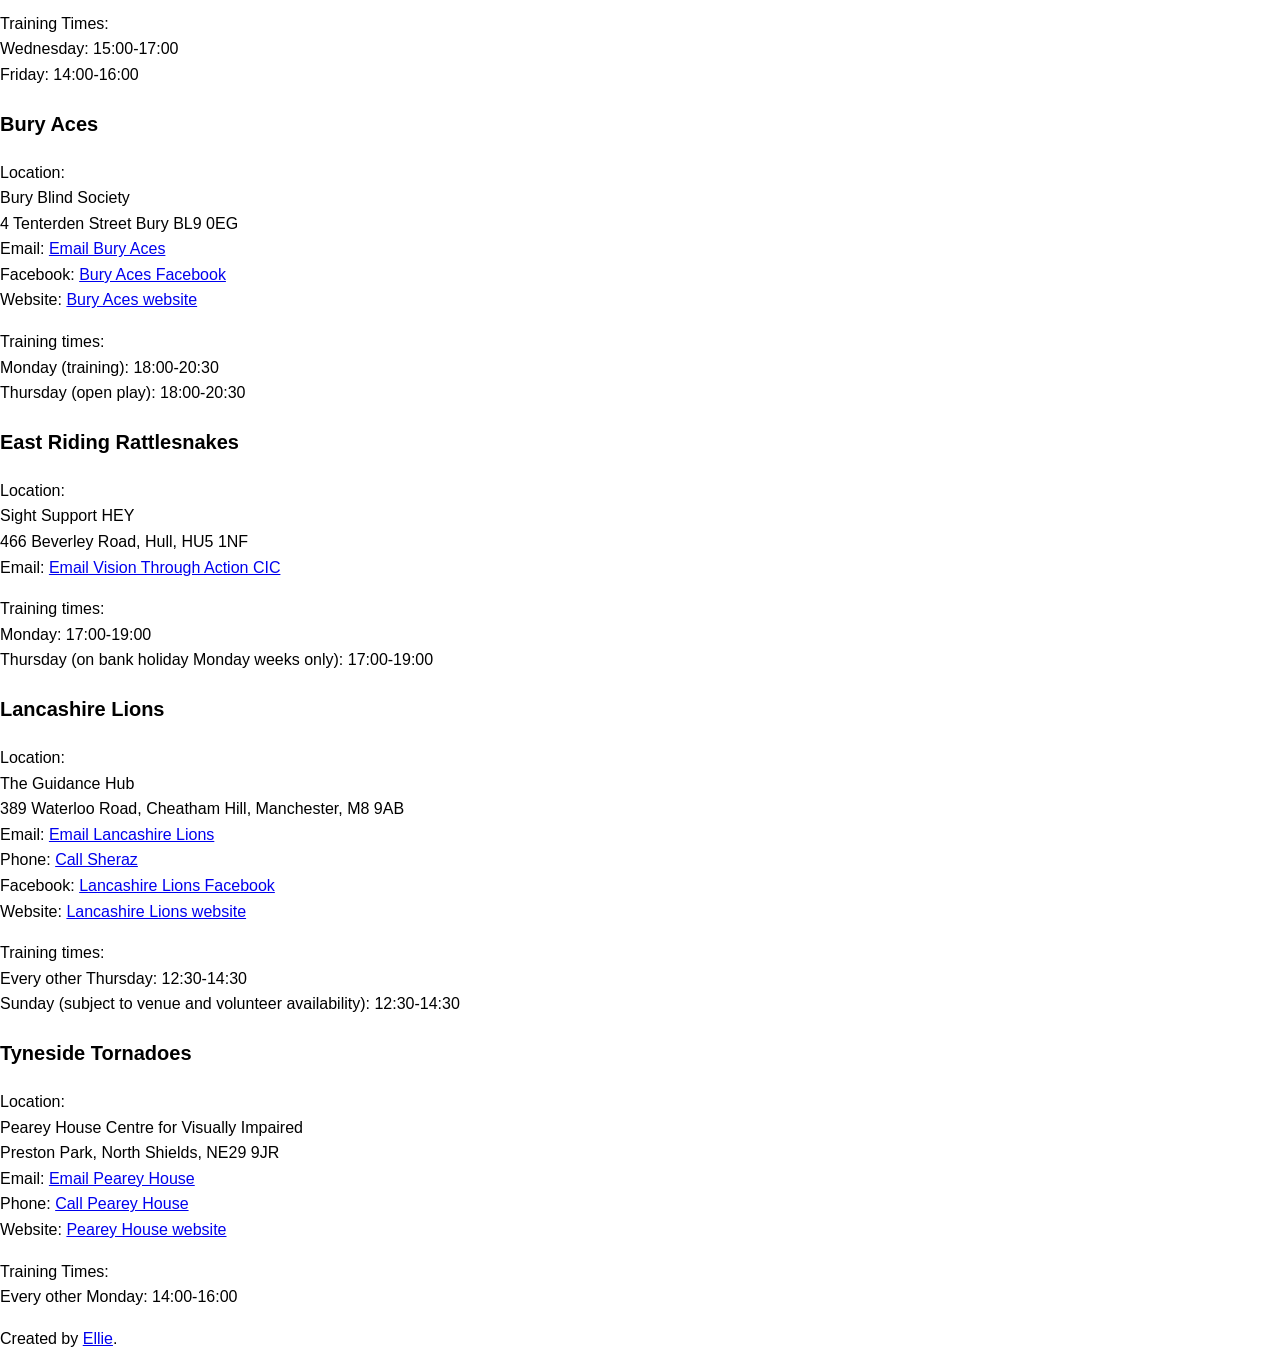
==== commit d142b094: "Updating Clubs V3" ====
--- a/clubdirectory.html
+++ b/clubdirectory.html
@@ -39,7 +39,7 @@
 </p>
 <p>Training Times:
     <br>Monday (training): 17:00-19:30
-    <br>Friday (open play): 13:30-16:00
+    <br>Friday (open play): 13:30-15:30
 </p>
 <h3>London Showdown Club</h3>
 <p>Location:
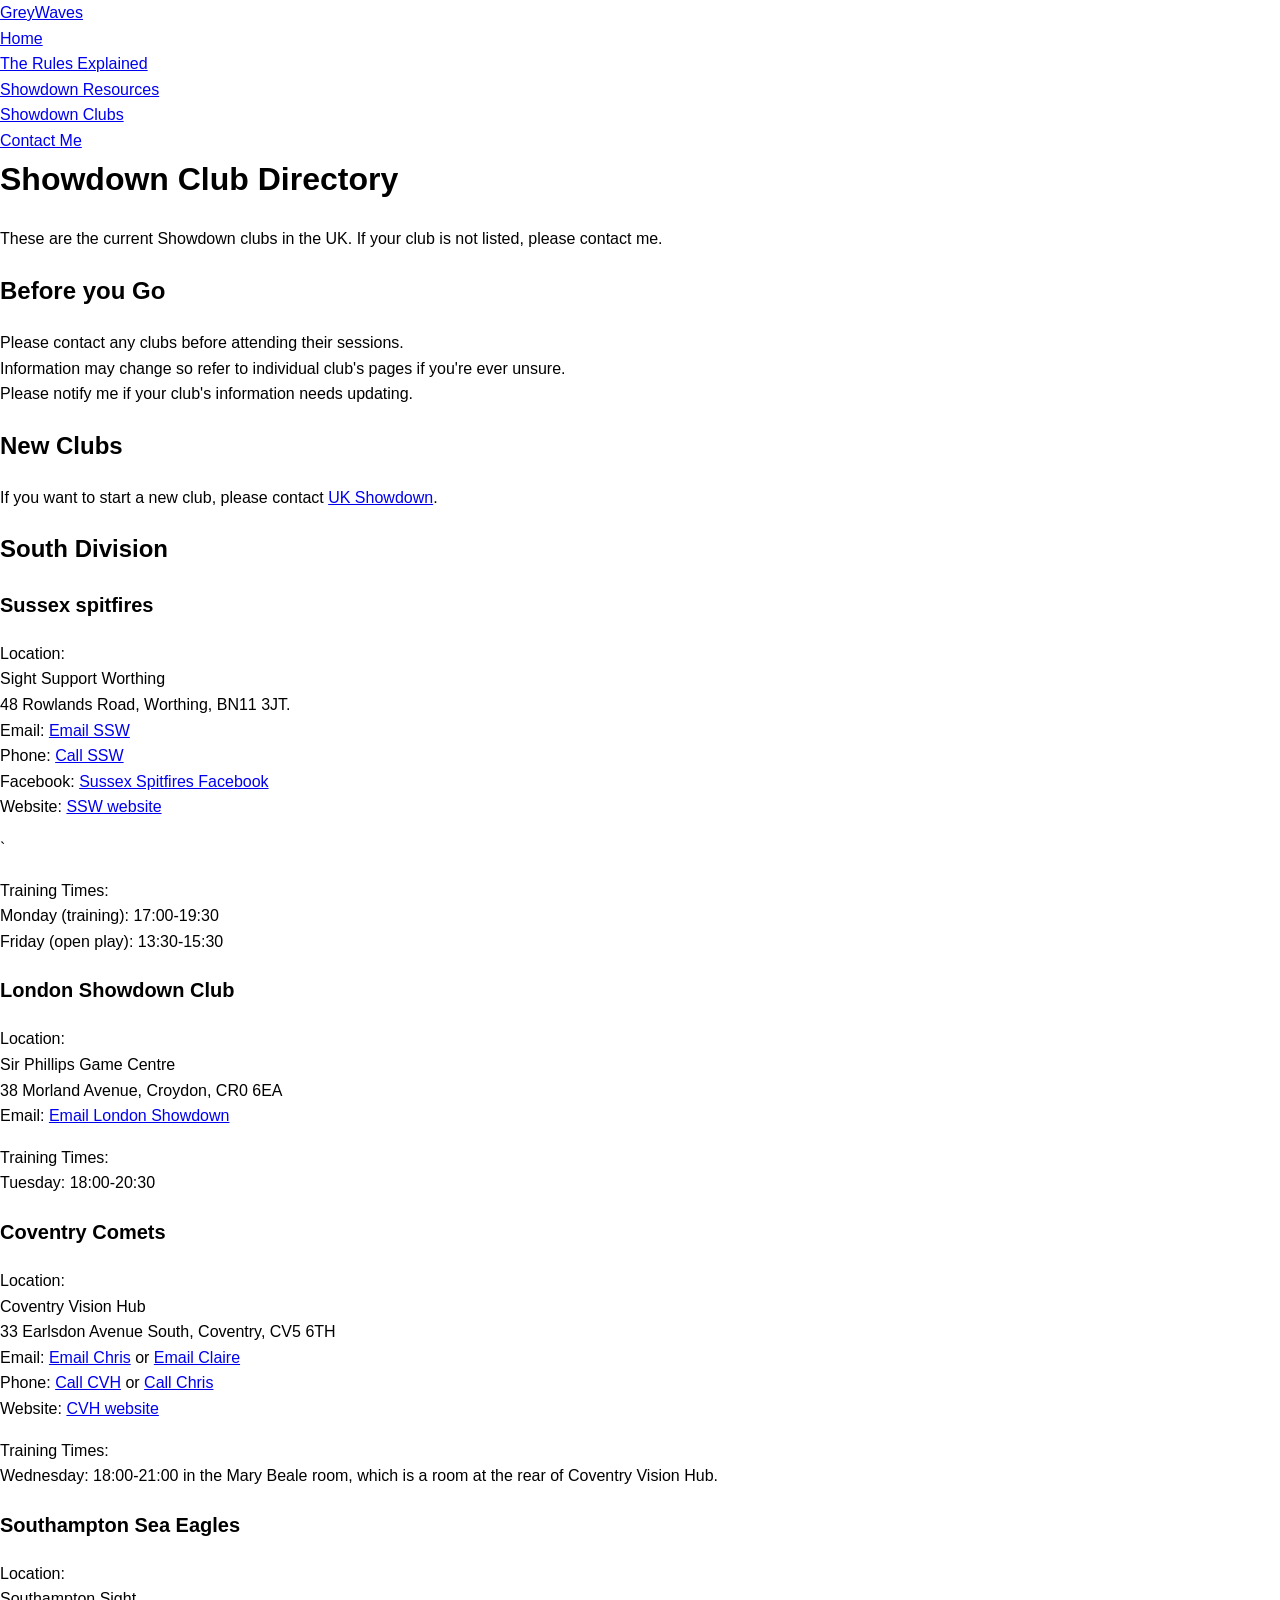
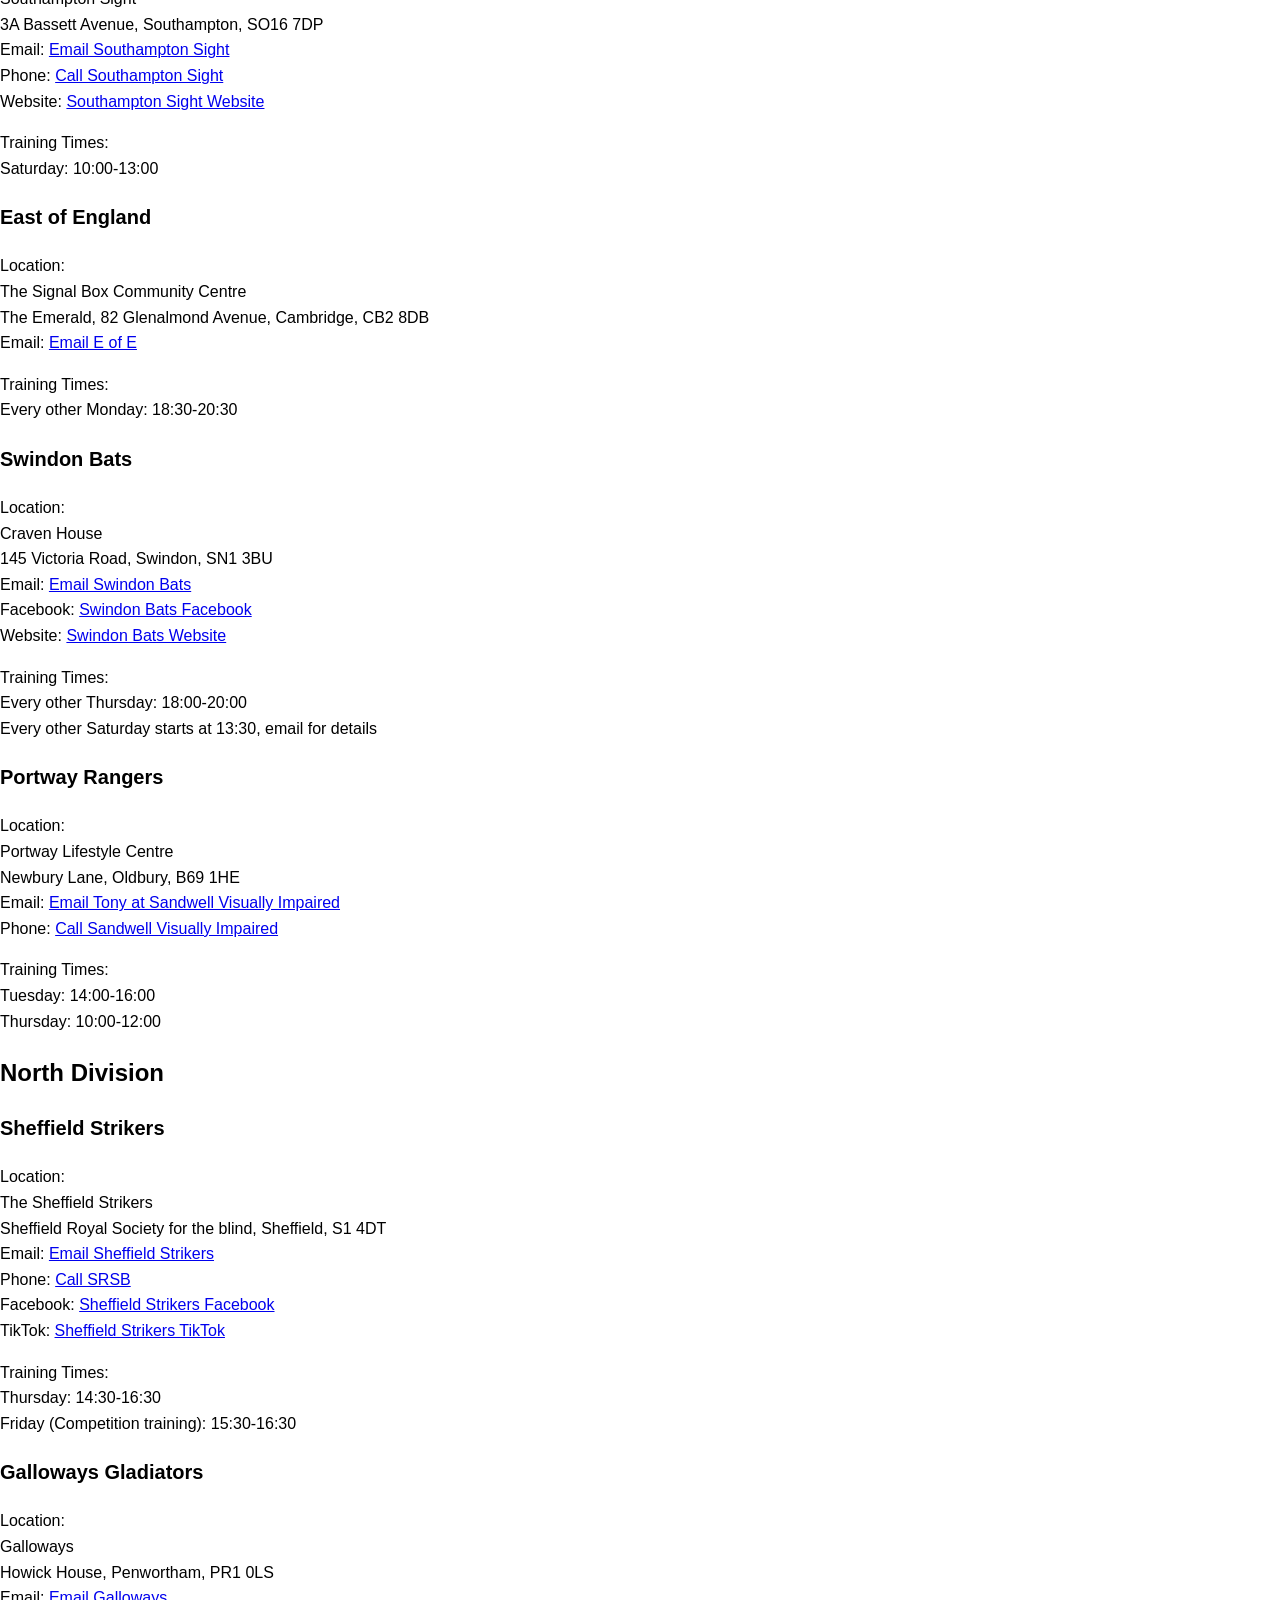
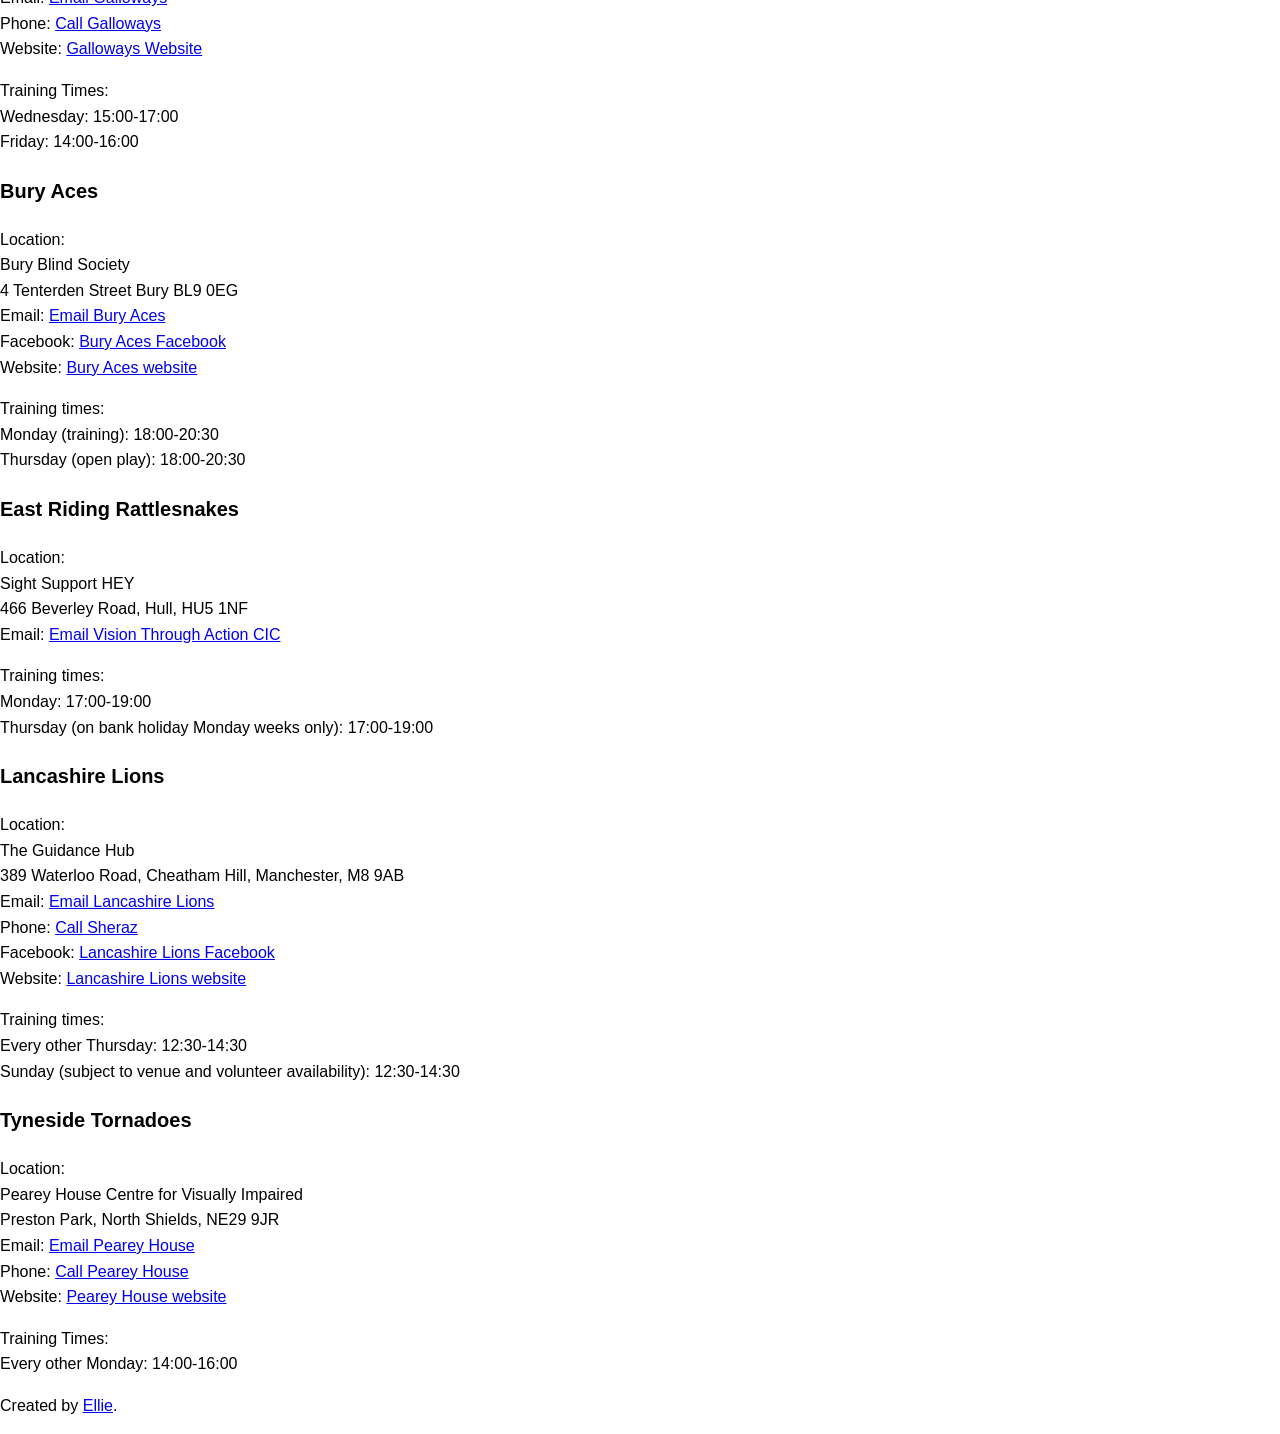
==== commit 5af653c7: "Is this thing on" ====
--- a/clubdirectory.html
+++ b/clubdirectory.html
@@ -24,7 +24,8 @@
 <p>These are the current Showdown clubs in the UK. If your club is not listed, please contact me.</p>
 <h2>Before you Go</h2>
 <p>Please contact any clubs before attending their sessions.
-    <br>Information may change so please contact me if your club's information needs updating.</p>
+    <br>Information may change so refer to individual club's pages if you're ever unsure.
+    <br>Please notify me if your club's information needs updating.</p>
 <h2>New Clubs</h2>
 <p>If you want to start a new club, please contact <a href='mailto:ukshowdown@gmail.com'>UK Showdown</a>.</p>
     <h2>South Division</h2>
@@ -37,7 +38,7 @@
     <br>Facebook: <a href="https://www.facebook.com/p/Sussex-Spitfires-Showdown-Club-61573542395654/">Sussex Spitfires Facebook</a>
     <br>Website: <a href="https://sswcharity.org.uk/member-events/">SSW website</a>
 </p>
-<p>Training Times:
+`<p>Training Times:
     <br>Monday (training): 17:00-19:30
     <br>Friday (open play): 13:30-15:30
 </p>
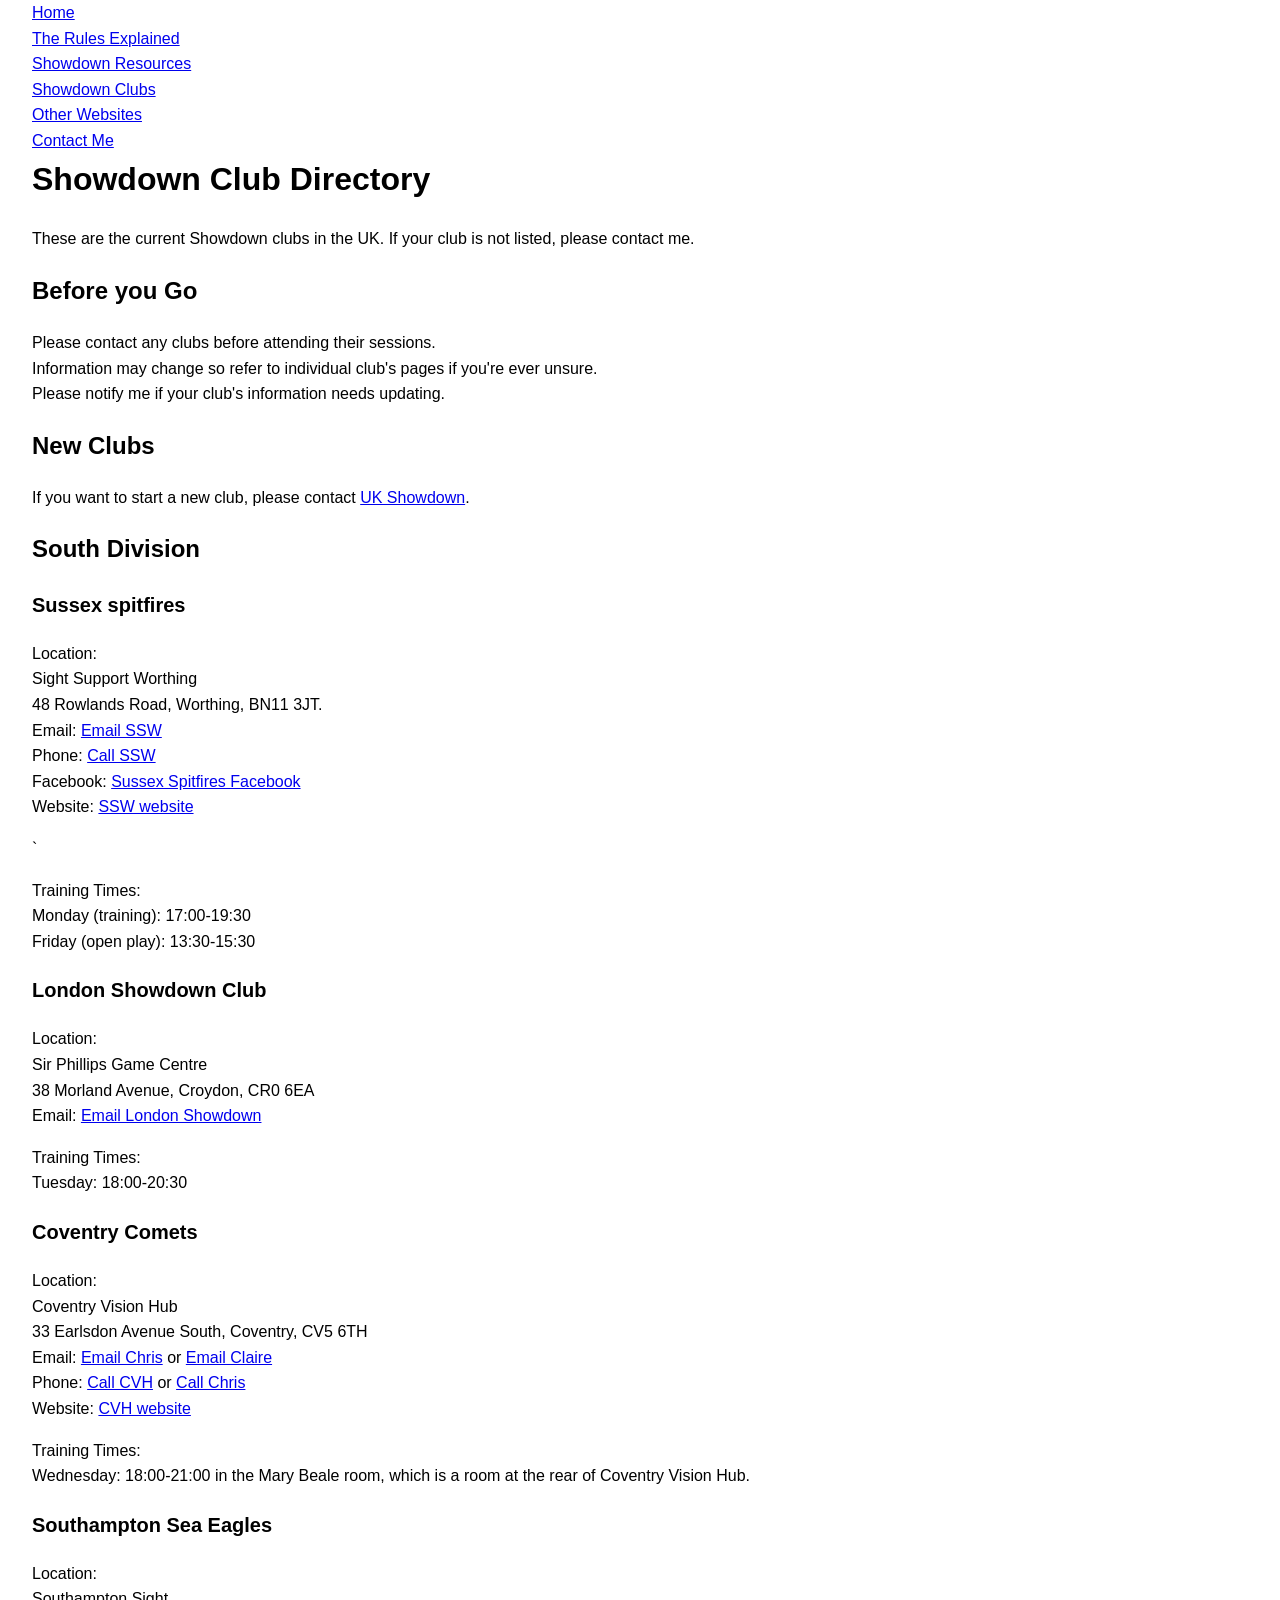
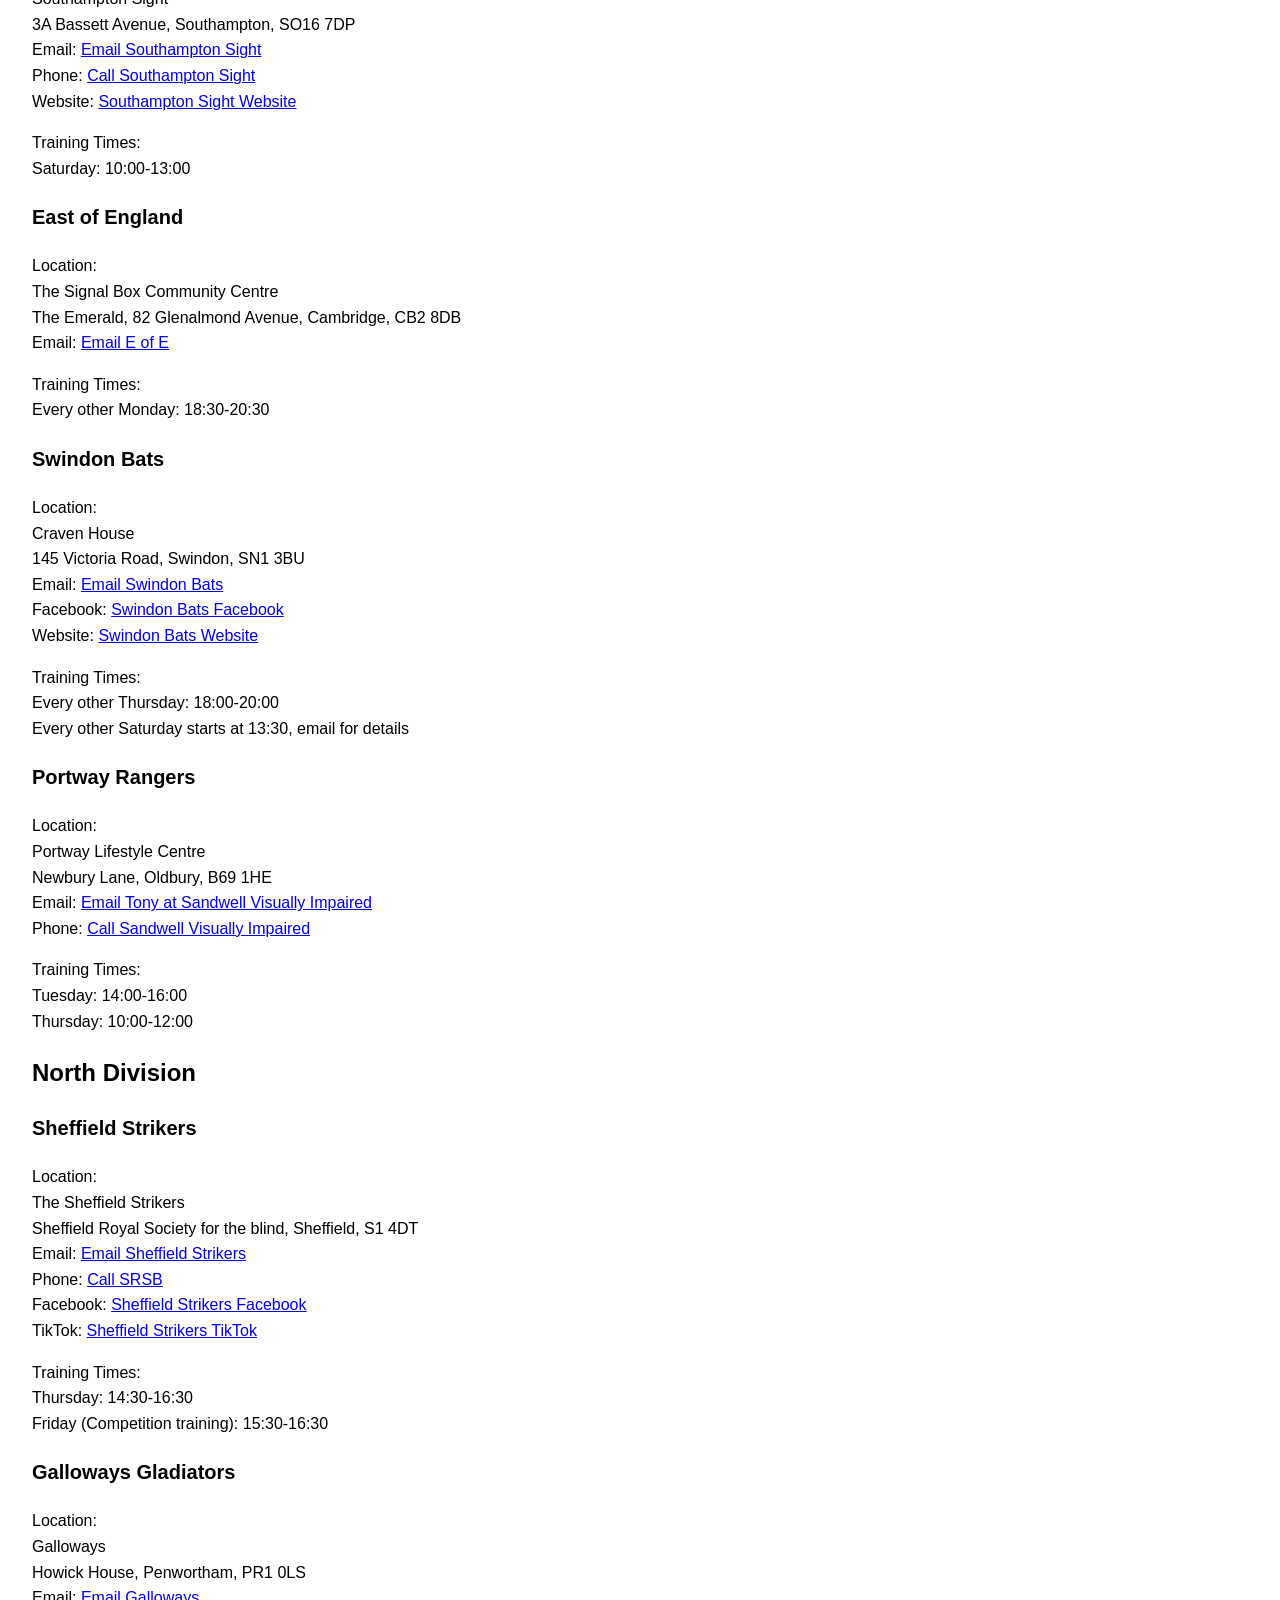
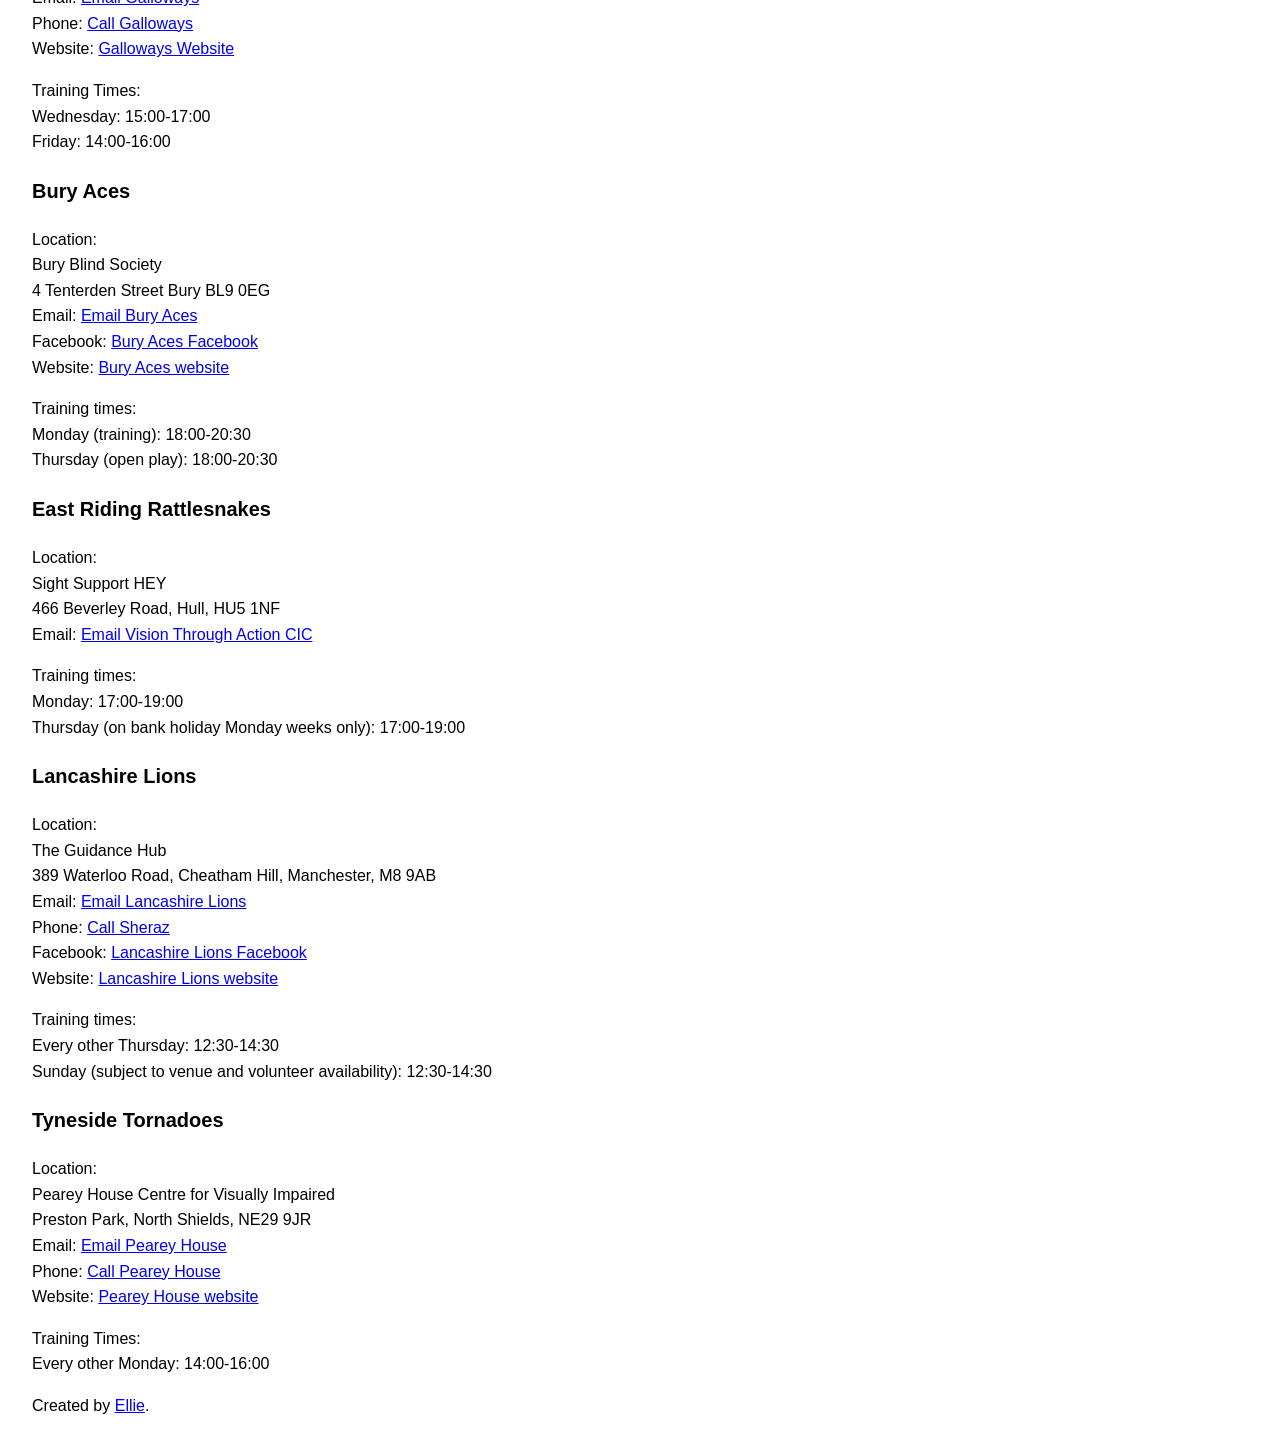
==== commit 4df5da97: "Trying Again" ====
--- a/clubdirectory.html
+++ b/clubdirectory.html
@@ -8,13 +8,13 @@
 </head>
 <body>
     <header>
-        <a href="https://greywaves.github.io">GreyWaves</a>
         <nav>
             <ul>
                 <li><a href='https://greywaves.github.io'>Home</a></li>
                 <li><a href='https://greywaves.github.io/showdown-explained.html'>The Rules Explained</a></li>
                 <li><a href='https://greywaves.github.io/resources.html'>Showdown Resources</a></li>
                 <li><a href="https://greywaves.github.io/clubdirectory.html">Showdown Clubs</a></li>
+                                <li><a href='https://greywaves.github.io/other-websites.html'>Other Websites</a></li>
                 <li><a href='https://greywaves.github.io/contact.html'>Contact Me</a></li>
             </ul>
         </nav>
--- a/styles.css
+++ b/styles.css
@@ -8,7 +8,7 @@
     color: #000000;
     background-color: #ffffff;
     margin: 0;
-    padding: 0;
+    padding: 0 2rem;
 }
 h1 {
     font-size: 2rem;
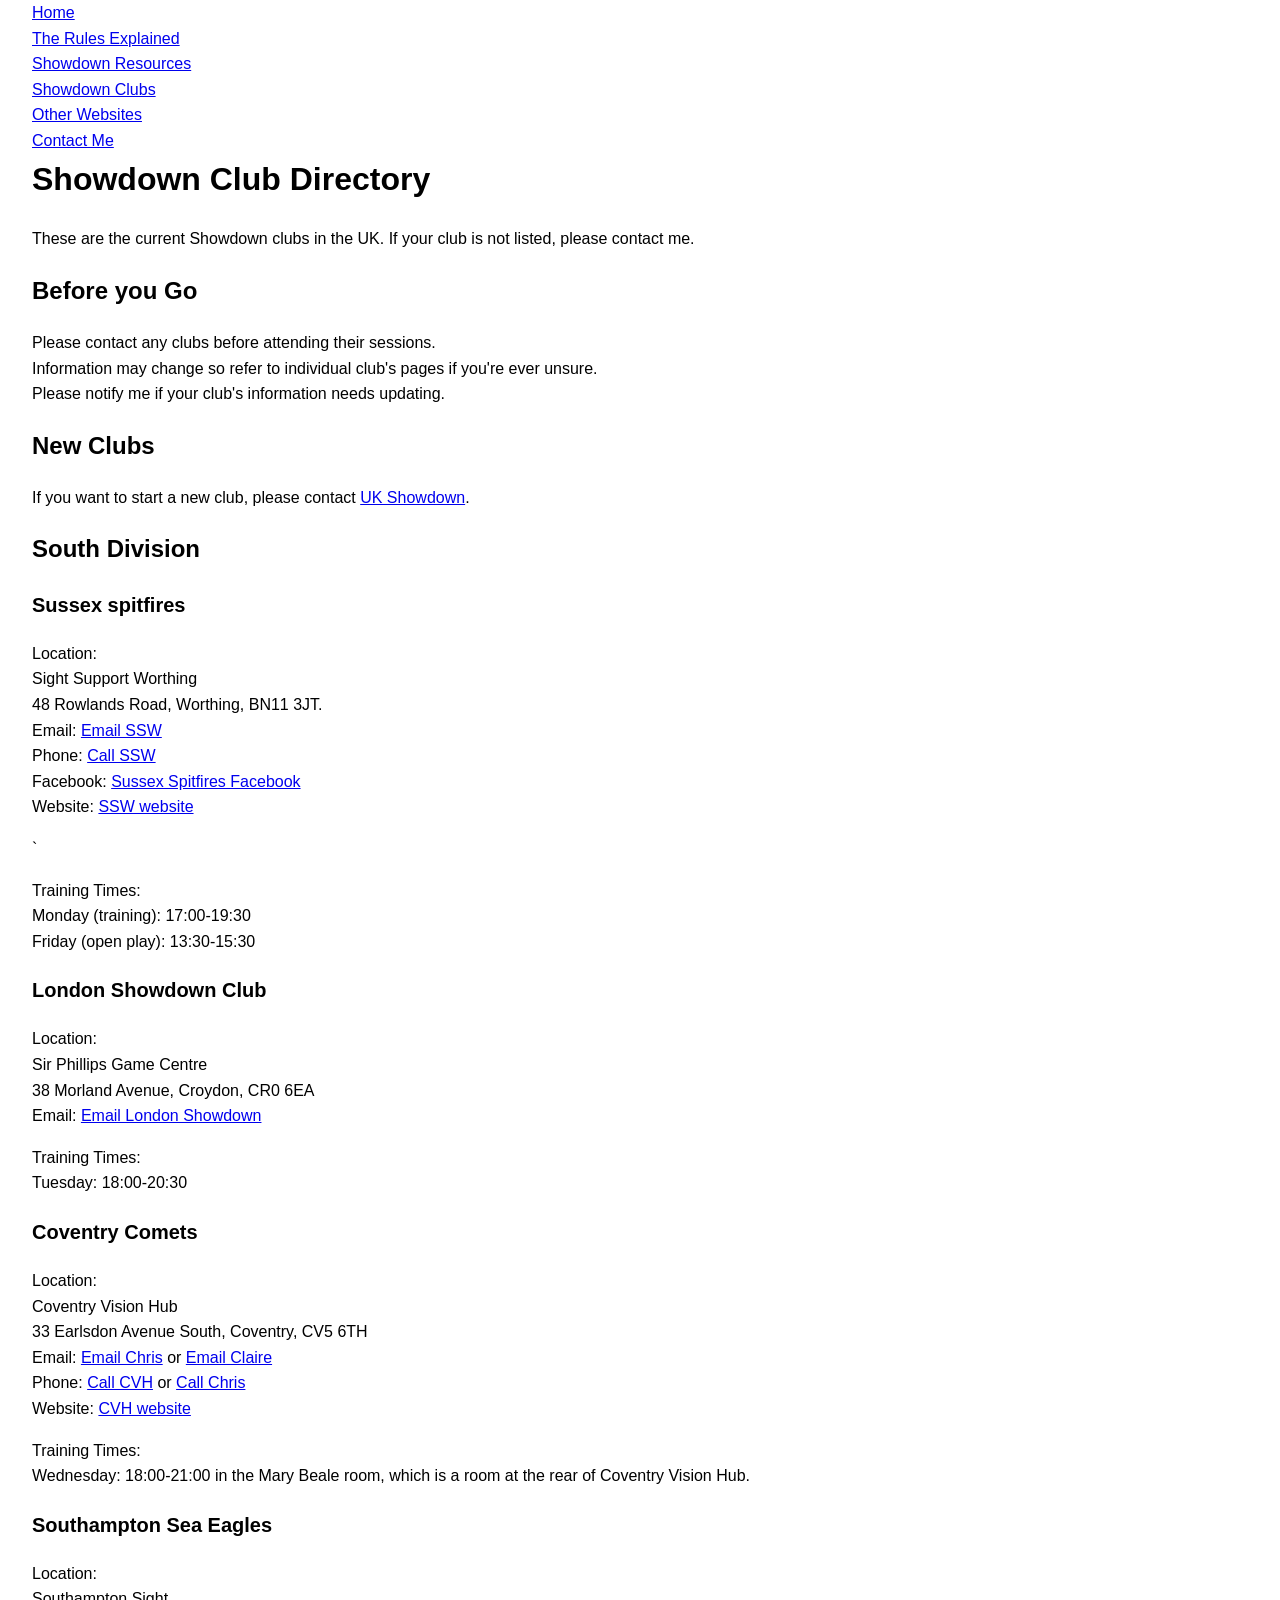
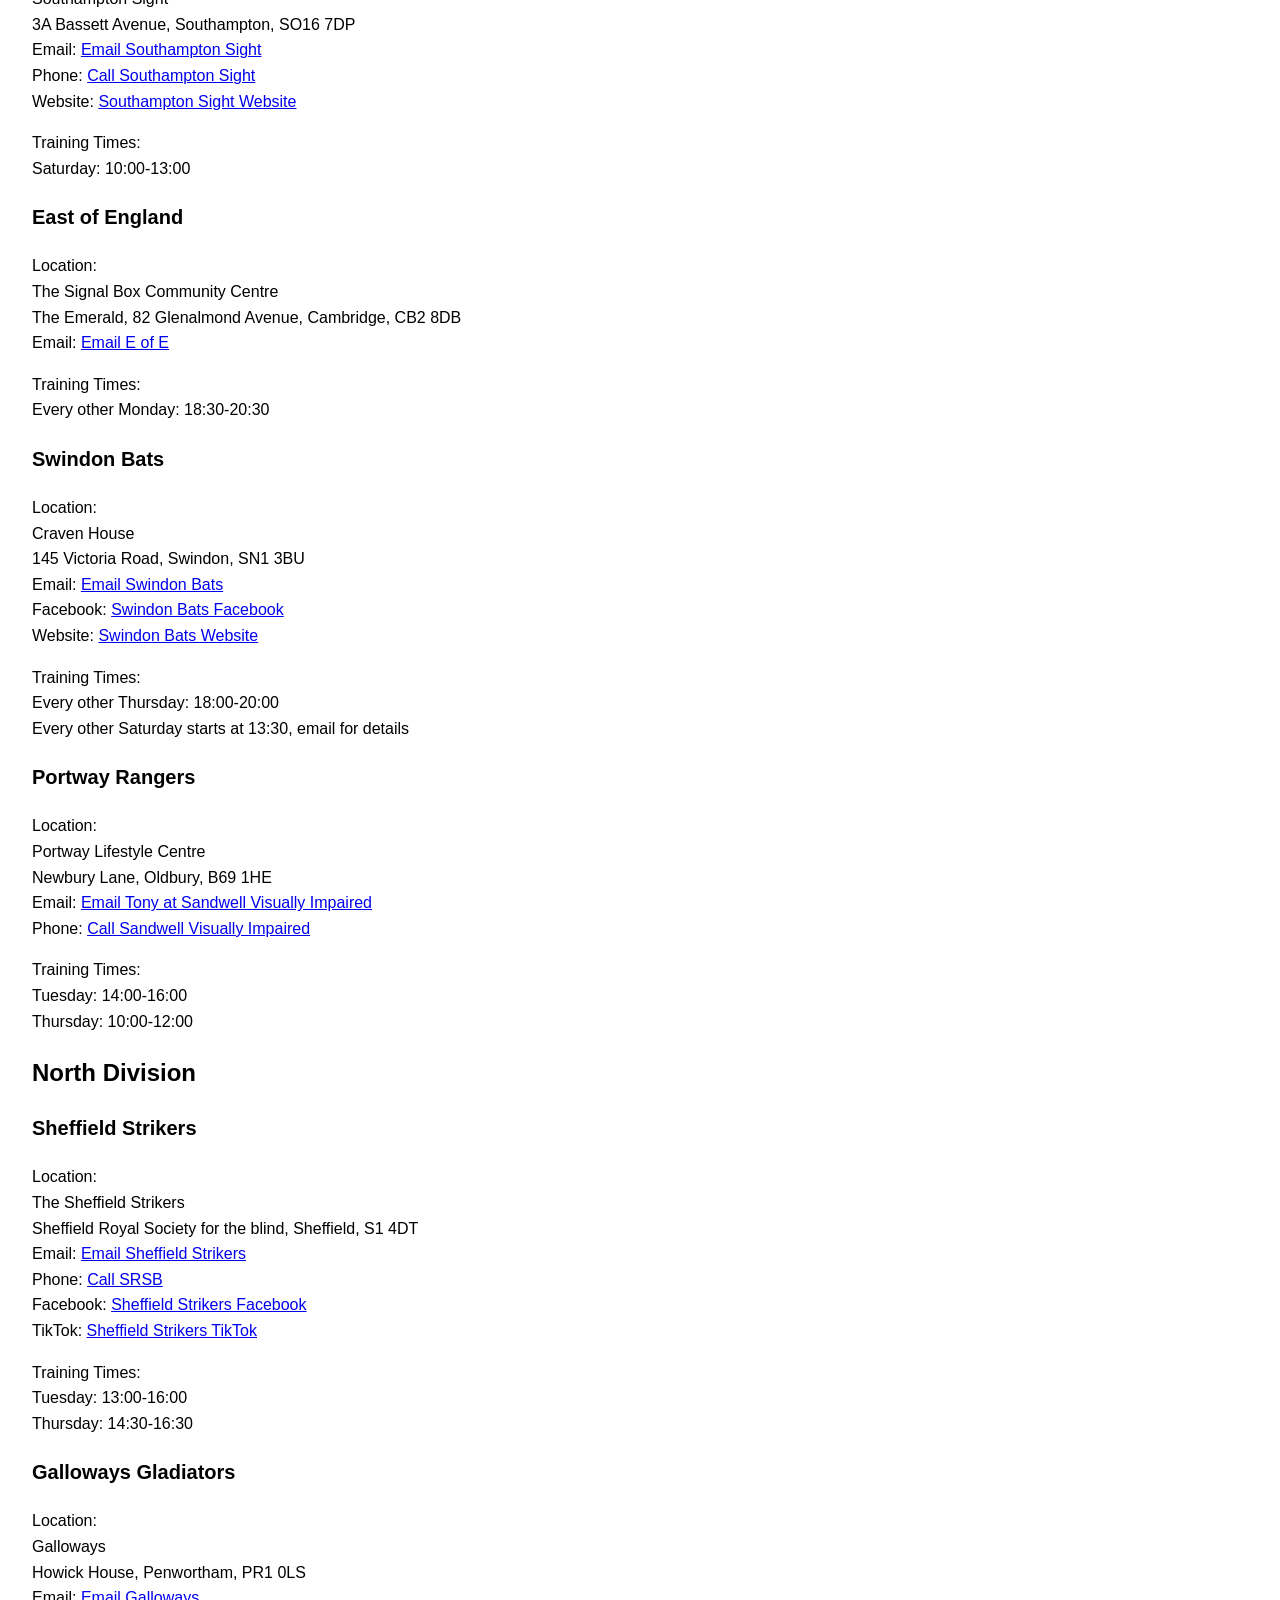
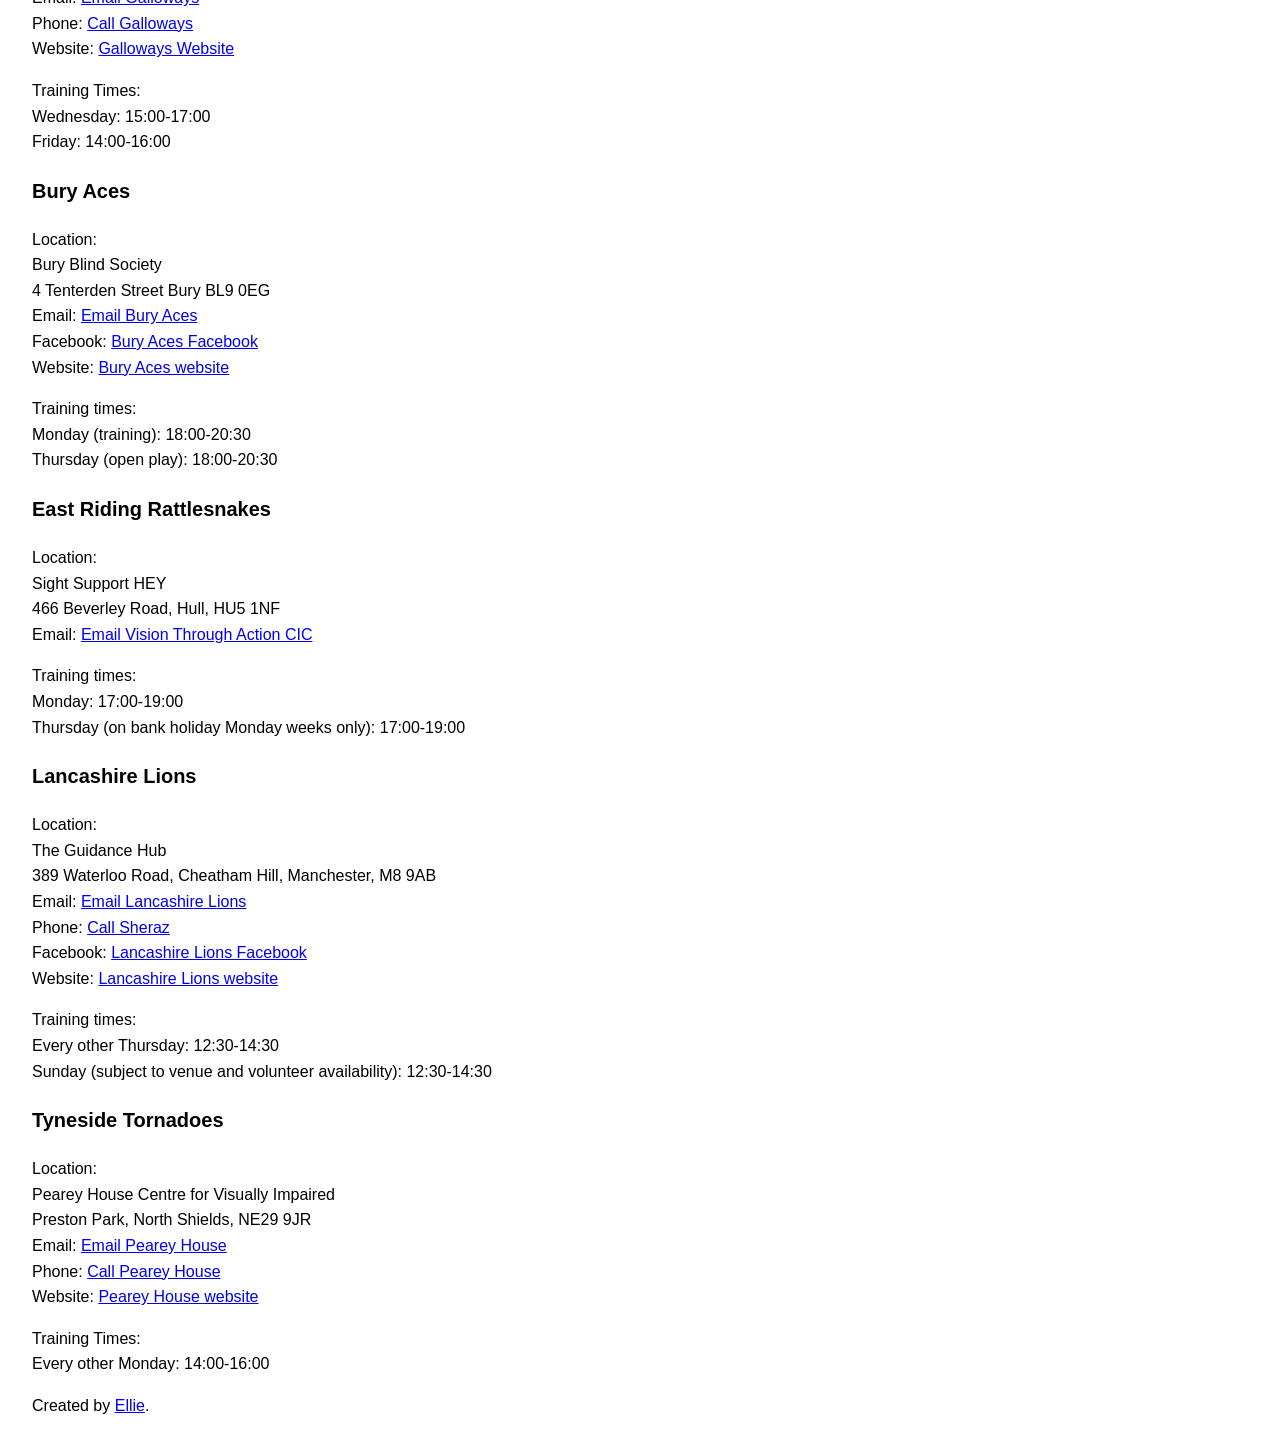
==== commit bb760abb: "Updaiting Clubs" ====
--- a/clubdirectory.html
+++ b/clubdirectory.html
@@ -115,8 +115,8 @@
         <br>TikTok: <a href="https://www.tiktok.com/@sheffield_strikers_sd/">Sheffield Strikers TikTok</a>
     </p>
     <p>Training Times:
+        <br>Tuesday: 13:00-16:00
         <br>Thursday: 14:30-16:30
-        <br>Friday (Competition training): 15:30-16:30
     </p>
     <h3>Galloways Gladiators</h3>
     <p>Location:
